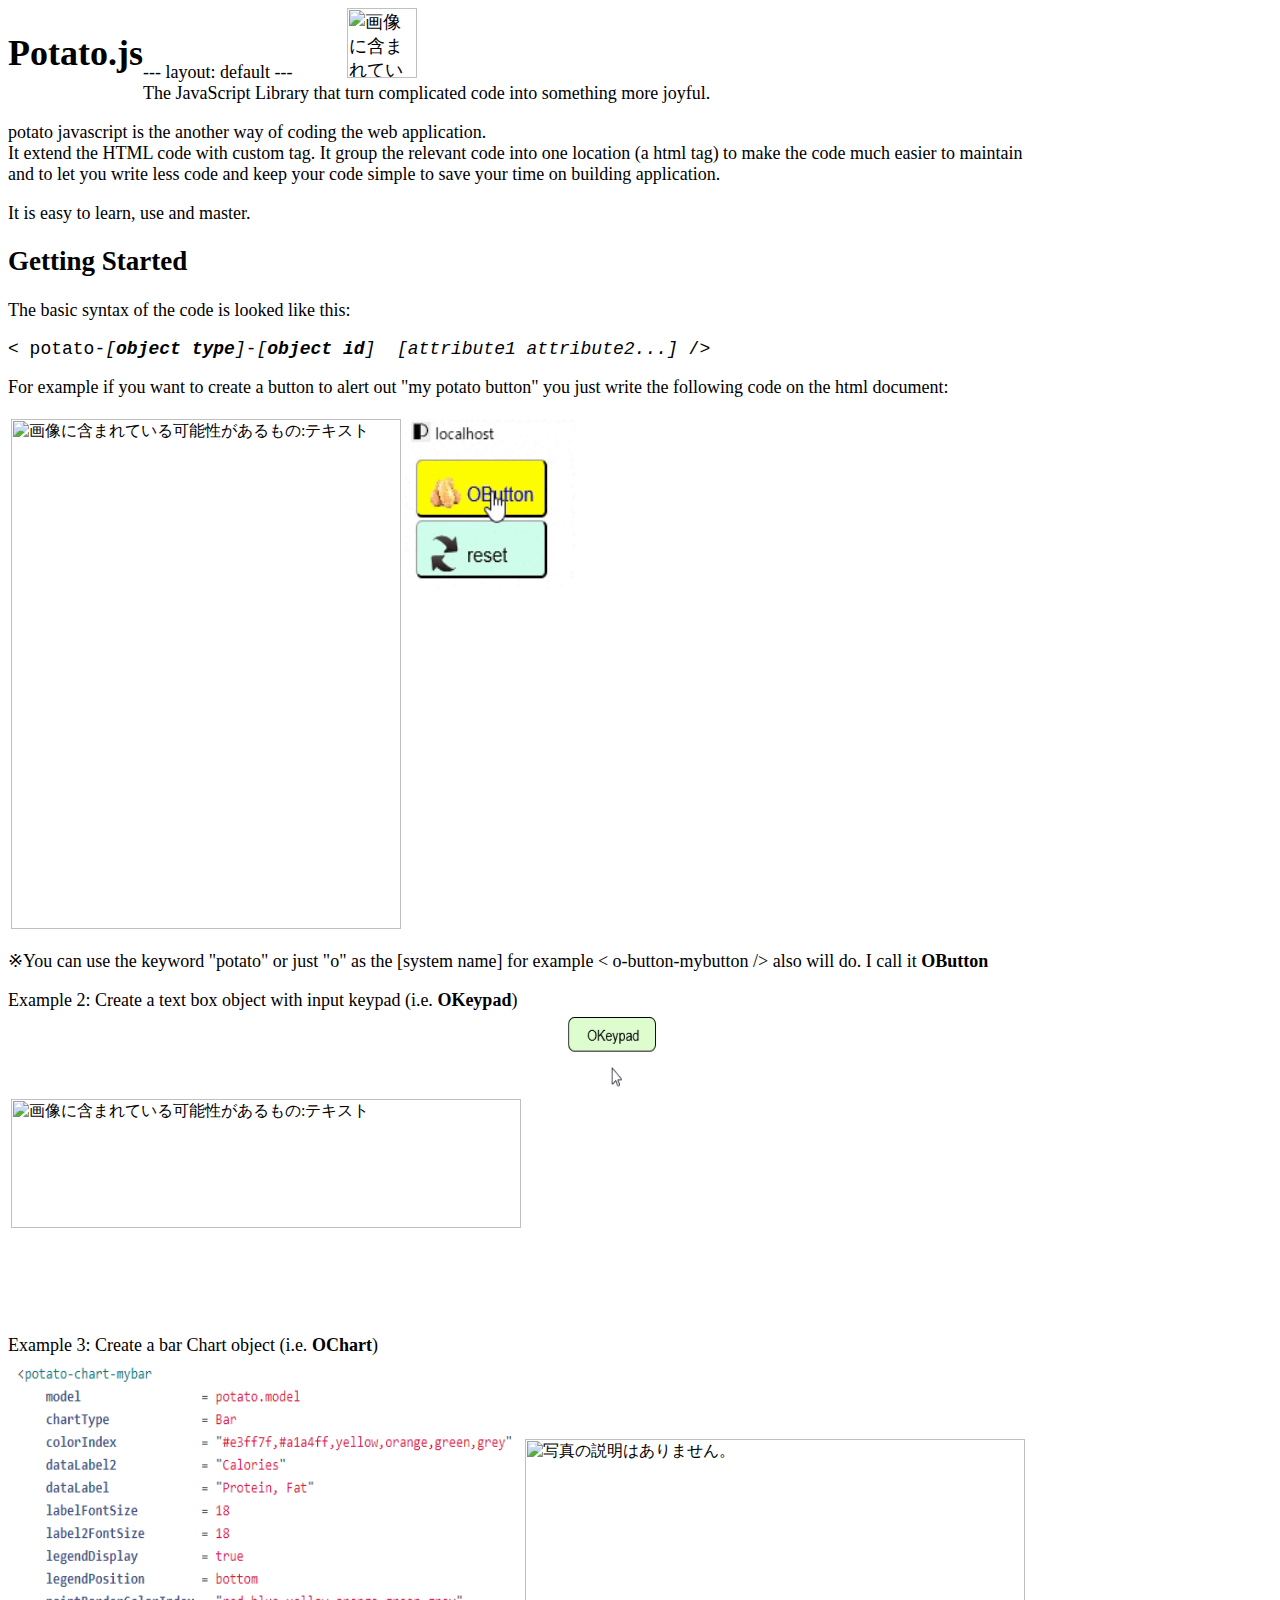
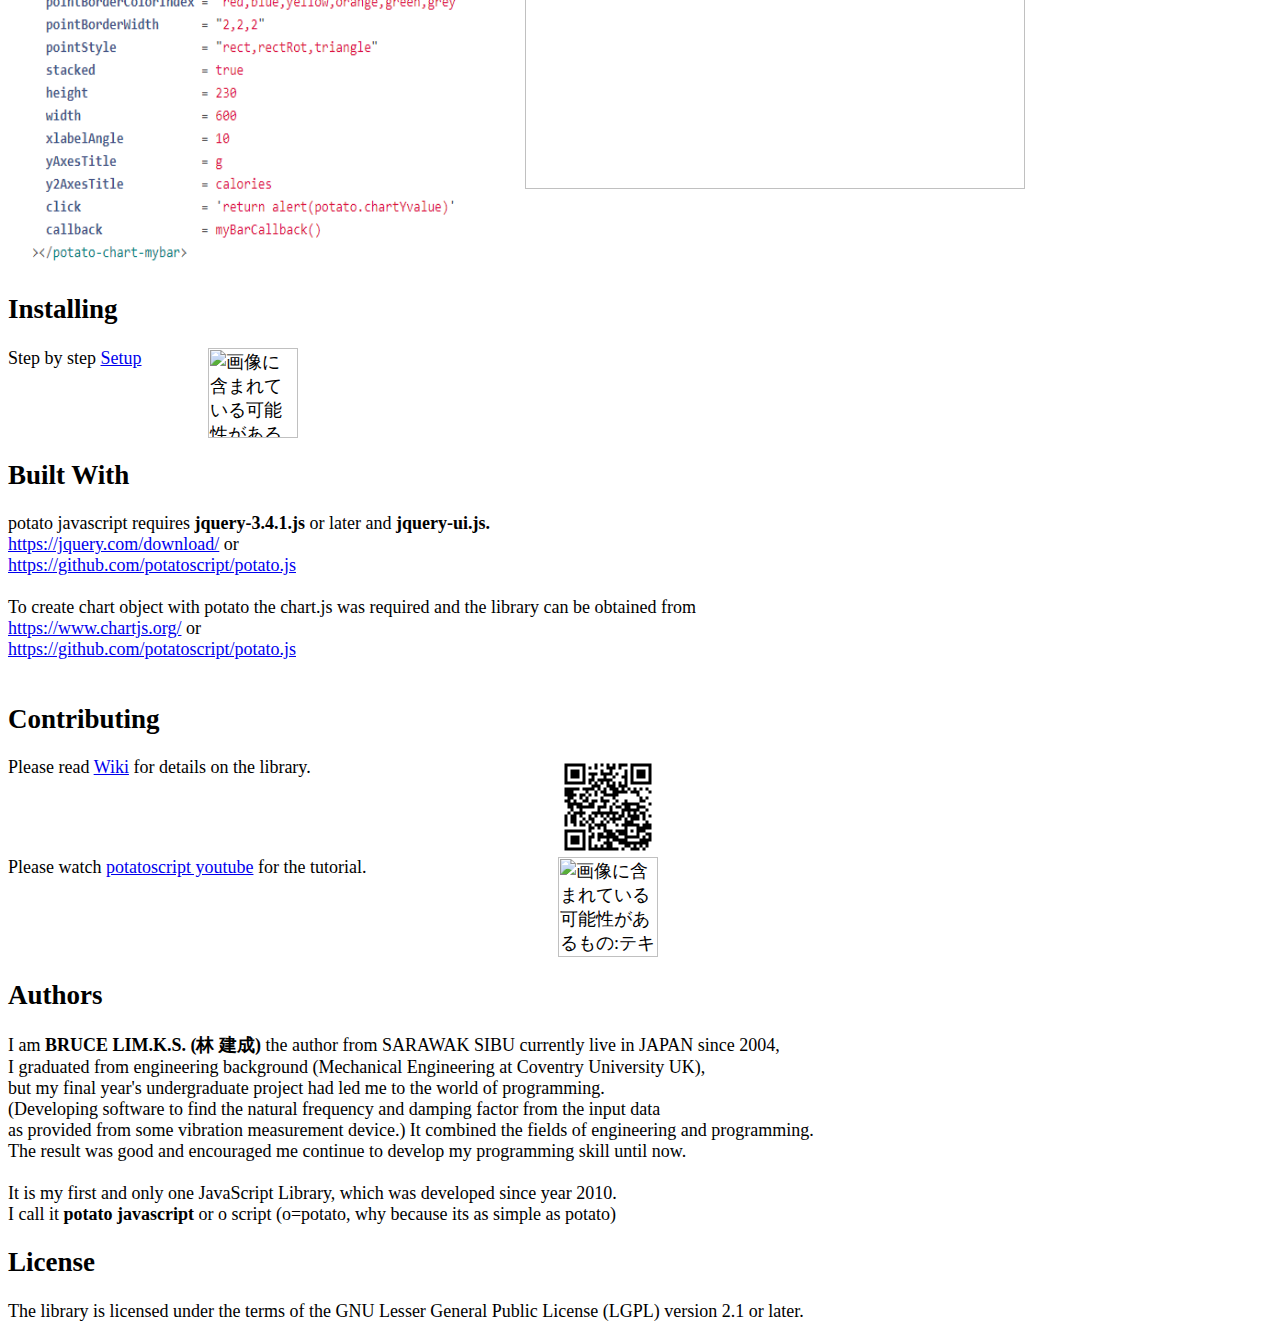
==== docs/index.html @ 8421adec "Update index.html" ====
---
layout: default
---
<body style="font-size:18px;font-family:Tempus Sans ITC">
<h1 style="float:left"> Potato.js</h1>
<img class="spotlight" aria-busy="true" style="margin-left:50px;width: 70px; height: 70px;" alt="画像に含まれている可能性があるもの:テキスト" 
     src="potatoscript-potato.js.png"><br>

The JavaScript Library that turn complicated code into something more joyful.<br>
<P>potato javascript is the another way of coding the web application.<br> 
It extend the HTML code with custom tag.
It group the relevant code into one location (a html tag) to make the code much easier to maintain<br> 
and to let you write less code and keep your code simple to save your time on building application.</P>
<P>It is easy to learn, use and master.<br>

<h2> Getting Started</h2>

</P>
<P>The basic syntax of the code is looked like this:</P>
<PRE><CODE style="font-size:18px">< potato-<I>[<b>object type</b>]</I>-<I>[<b>object id</b>]</I>  <I>[attribute1 attribute2...]</I> /></CODE></PRE>
<P>
For example if you want to create a button to alert out "my potato button" you just write the following code on the html document:
</P>
<table>
<tr>
<td><img class="spotlight" aria-busy="true" style="width: 390px; height: 510px;" alt="画像に含まれている可能性があるもの:テキスト" src="OButton.png">
</td>
<td style="vertical-align:top">
<img class="spotlight" aria-busy="false" style="width: 170px; height: 170px;" alt="画像に含まれている可能性があるもの:テキスト" src="OButton.gif">
</td>
</tr>
</table>
<p>※You can use the keyword "potato" or just "o" as the [system name] for example < o-button-mybutton /> also will do.
I call it <b>OButton</b></p>

<p>Example 2: Create a text box object with input keypad (i.e. <b>OKeypad</b>)
<table>
<tr>
<td><img class="spotlight" aria-busy="true" style="width: 510px; height: 129px;" alt="画像に含まれている可能性があるもの:テキスト" src="https://scontent-nrt1-1.xx.fbcdn.net/v/t1.0-9/71716437_124587948941516_4927621055352143872_n.jpg?_nc_cat=100&amp;_nc_oc=AQndzHs7GmhQSZsug_7OMooS9MHYfohtNcmT8ea7wkHeJQjHEt38tOkgXd_G7xdhAEg&amp;_nc_ht=scontent-nrt1-1.xx&amp;oh=cd558a350efe9bd5b6d76e8a2a2dc9ec&amp;oe=5E39201C">
</td>
<td style="vertical-align:top">
<img class="spotlight" aria-busy="false" style="width: 350px; height: 300px;" alt="画像に含まれている可能性があるもの:テキスト" src="OKeypad.gif">
</td>
</tr>
</table>

<p>Example 3: Create a bar Chart object (i.e. <b>OChart</b>)
<table>
<tr>
<td><img class="spotlight" aria-busy="true" style="width: 510px; height: 510px;" alt="画像に含まれている可能性があるもの:テキスト" 
	 src="potato-chart-mybar.png">
</td>
<td><img class="spotlight" aria-busy="false" style="width: 500px; height: 350px;" alt="写真の説明はありません。" src="barChart.png">
</td>
</tr>
</table>

<h2> Installing</h2>

  <div style="float:left;width:150px">
	Step by step <a target="_blank" href="https://github.com/potatoscript/potato.js/wiki/2.-Setup">Setup</a>
  </div>
  <img class="spotlight" aria-busy="true" style="margin-left:50px;width: 90px; height: 90px;" alt="画像に含まれている可能性があるもの:テキスト" 
	 src="potatoscript-potato.js-setup-youtube.png"><br>	 

<h2> Built With</h2>
<p style="width:900px">
potato javascript requires <b>jquery-3.4.1.js</b> or later and <b>jquery-ui.js.</b><br>
<a target="_blank" href="https://jquery.com/download/">https://jquery.com/download/</a> or <br> 
<a target="_blank" href="https://github.com/potatoscript/potato.js">https://github.com/potatoscript/potato.js</a>
<br><br>
To create chart object with potato the chart.js was required and the library can be obtained from <br>
<a target="_blank" href="https://www.chartjs.org/">https://www.chartjs.org/</a> or<br> 
<a target="_blank" href="https://github.com/potatoscript/potato.js">https://github.com/potatoscript/potato.js</a>
<br><br>
</p>

<h2> Contributing</h2>

  <div style="float:left;width:500px">
	Please read <a target="_blank" href="https://github.com/potatoscript/potato.js/wiki">Wiki</a> for details on the library.
  </div>		
  <img class="spotlight" aria-busy="true" style="margin-left:50px;width: 100px; height: 100px;" alt="画像に含まれている可能性があるもの:テキスト" 
       src="potatoscript-potato.js-wiki.png"><br>
  <div style="float:left;width:500px">
	Please watch <a target="_blank" href="https://www.youtube.com/channel/UCSvc1mfBihTH_qfkAs7Iy4g">potatoscript youtube</a> for the tutorial.
  </div>
  <img class="spotlight" aria-busy="true" style="margin-left:50px;width: 100px; height: 100px;" alt="画像に含まれている可能性があるもの:テキスト" 
	 src="potatoscript-youtube.png"><br>	  

<h2> Authors</h2>
<p style="width:900px">
I am <b>BRUCE LIM.K.S. (林 建成)</b> the author from SARAWAK SIBU currently live in JAPAN since 2004, <br>
I graduated from engineering background (Mechanical Engineering at Coventry University UK),<br> 
but my final year's undergraduate project had led me to the world of programming.<br>
(Developing software to find the natural frequency and damping factor from the input data<br> 
as provided from some vibration measurement device.) It combined the fields of engineering and programming.<br>
The result was good and encouraged me continue to develop my programming skill until now.<br><br>
	
It is my first and only one JavaScript Library, which was developed since year 2010. <br>
I call it <b>potato javascript</b> or o script (o=potato, why because its as simple as potato)
</p>

<h2> License</h2>

The library is licensed under the terms of the GNU Lesser General Public License (LGPL) version 2.1 or later.

</body>
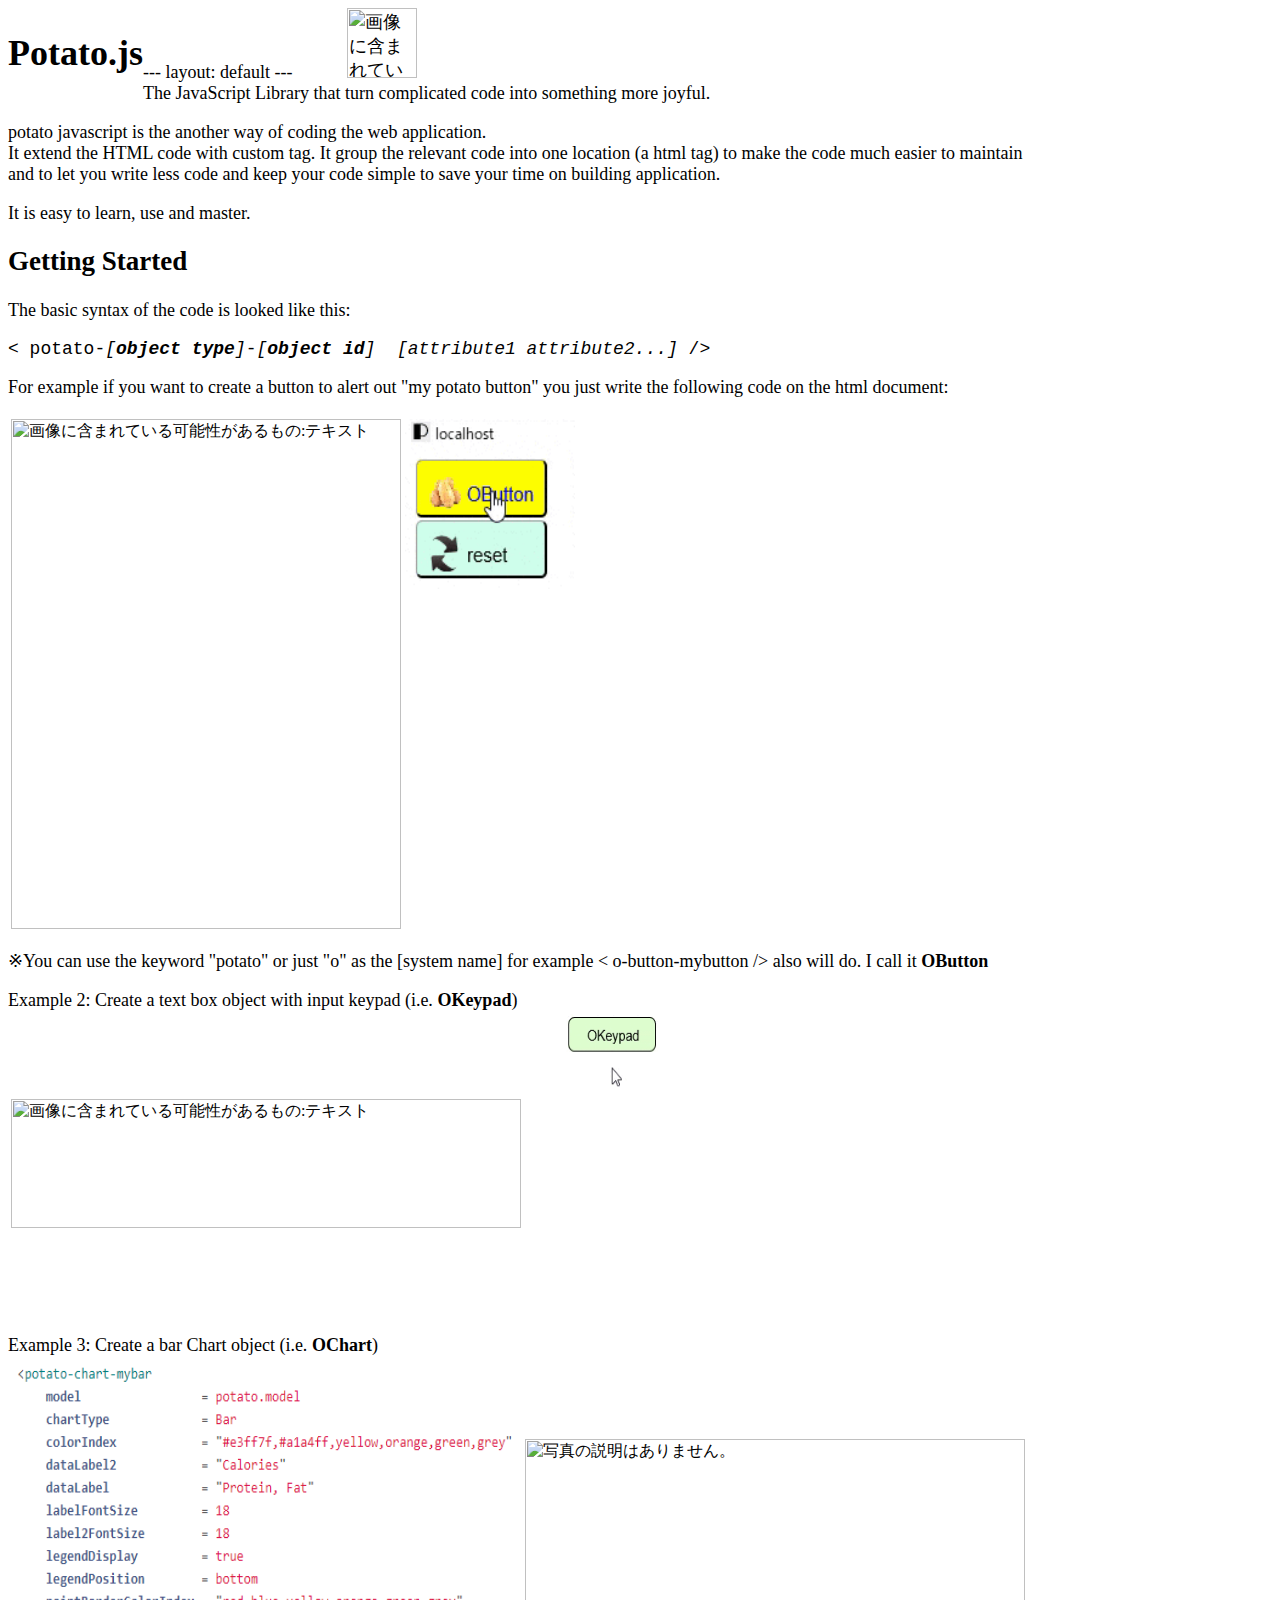
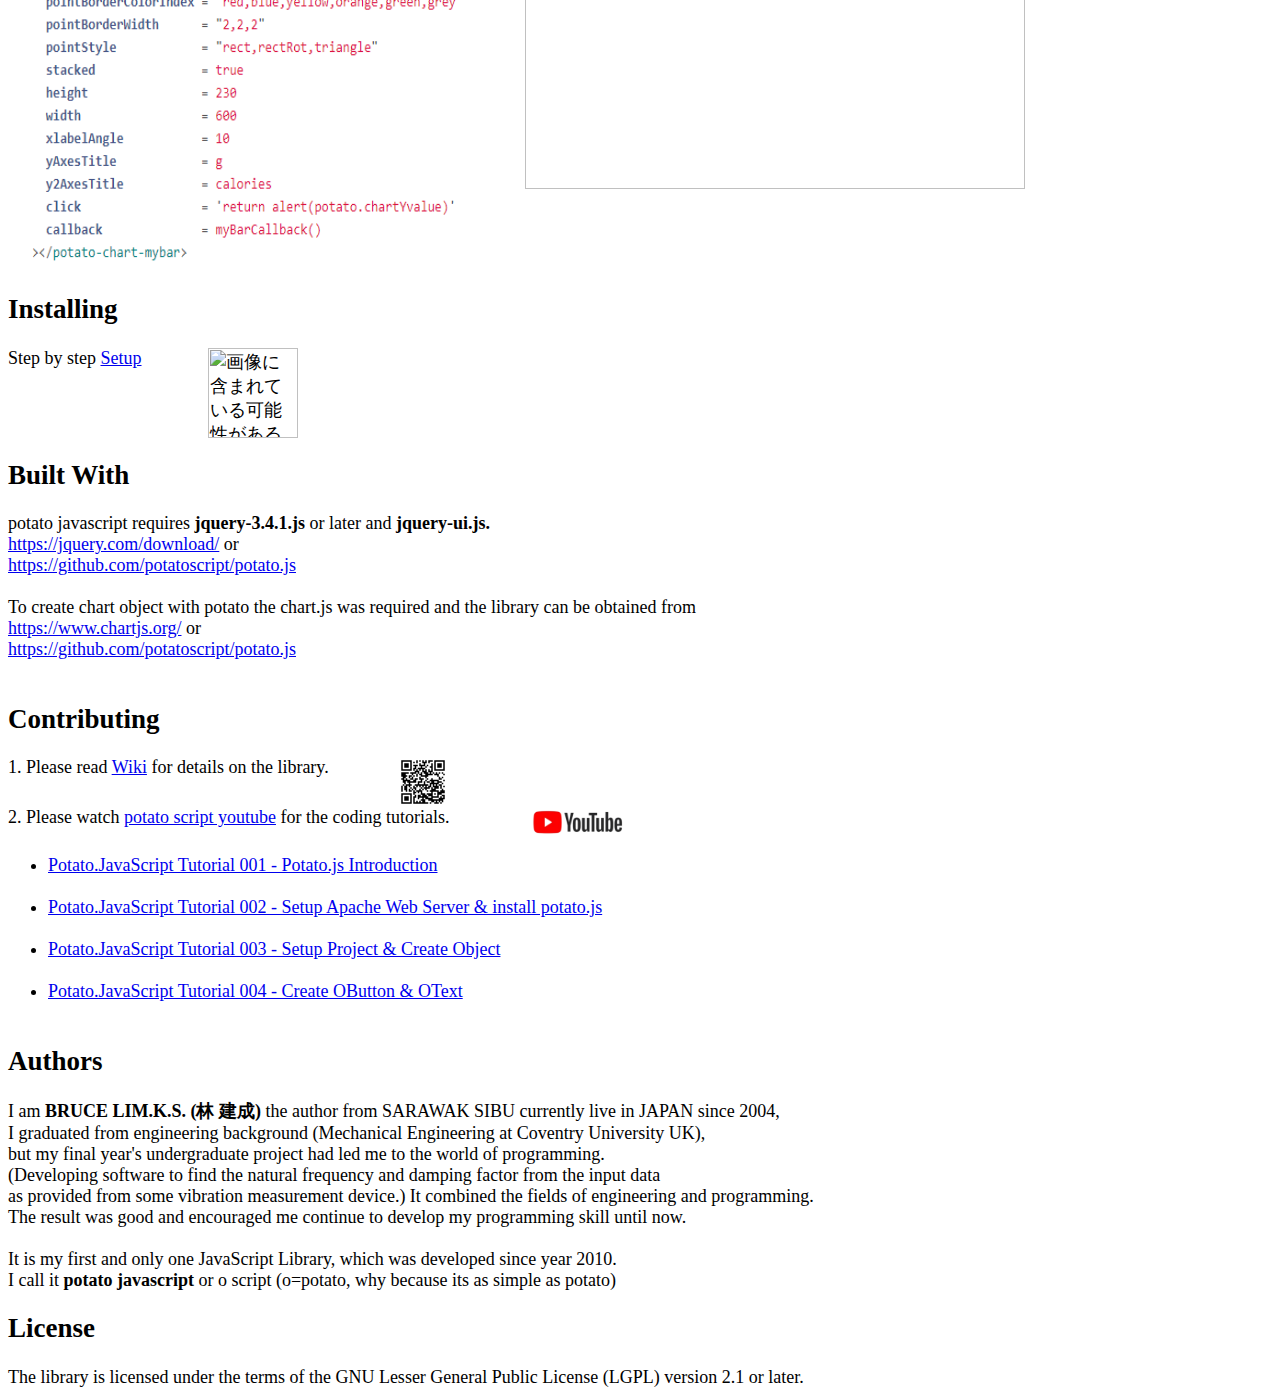
==== commit 2d6036dc: "Update index.html" ====
--- a/docs/index.html
+++ b/docs/index.html
@@ -77,16 +77,23 @@
 
 <h2> Contributing</h2>
 
-  <div style="float:left;width:500px">
-	Please read <a target="_blank" href="https://github.com/potatoscript/potato.js/wiki">Wiki</a> for details on the library.
+  <div style="float:left;width:390px">
+	1. Please read <a target="_blank" href="https://github.com/potatoscript/potato.js/wiki">Wiki</a> for details on the library.
   </div>		
-  <img class="spotlight" aria-busy="true" style="margin-left:50px;width: 100px; height: 100px;" alt="画像に含まれている可能性があるもの:テキスト" 
+  <img class="spotlight" aria-busy="true" style="width: 50px; height: 50px;" alt="画像に含まれている可能性があるもの:テキスト" 
        src="potatoscript-potato.js-wiki.png"><br>
-  <div style="float:left;width:500px">
-	Please watch <a target="_blank" href="https://www.youtube.com/channel/UCSvc1mfBihTH_qfkAs7Iy4g">potatoscript youtube</a> for the tutorial.
+  <div style="float:left;width:520px">
+	2. Please watch <a target="_blank" href="https://www.youtube.com/channel/UCSvc1mfBihTH_qfkAs7Iy4g">potato script youtube</a> for the coding tutorials.
   </div>
-  <img class="spotlight" aria-busy="true" style="margin-left:50px;width: 100px; height: 100px;" alt="画像に含まれている可能性があるもの:テキスト" 
-	 src="potatoscript-youtube.png"><br>	  
+  <img class="spotlight" aria-busy="true" style="width: 100px; height: 30px;" alt="画像に含まれている可能性があるもの:テキスト" 
+	 src="youtube.png"><br>	
+
+  <ul>
+	<li><a target="_blank" href="https://youtu.be/XrzNLFtjt8M">Potato.JavaScript Tutorial 001 - Potato.js Introduction</a></li><br>
+	<li><a target="_blank" href="https://youtu.be/Eyj2oz_Uqms">Potato.JavaScript Tutorial 002 - Setup Apache Web Server & install potato.js</a></li><br>
+	<li><a target="_blank" href="https://youtu.be/xW5u8SLkLV8">Potato.JavaScript Tutorial 003 - Setup Project & Create Object</a></li><br>  
+	<li><a target="_blank" href="https://youtu.be/eKOGr8kPAes">Potato.JavaScript Tutorial 004 - Create OButton & OText</a></li><br> 	  
+  </ul>	  
 
 <h2> Authors</h2>
 <p style="width:900px">
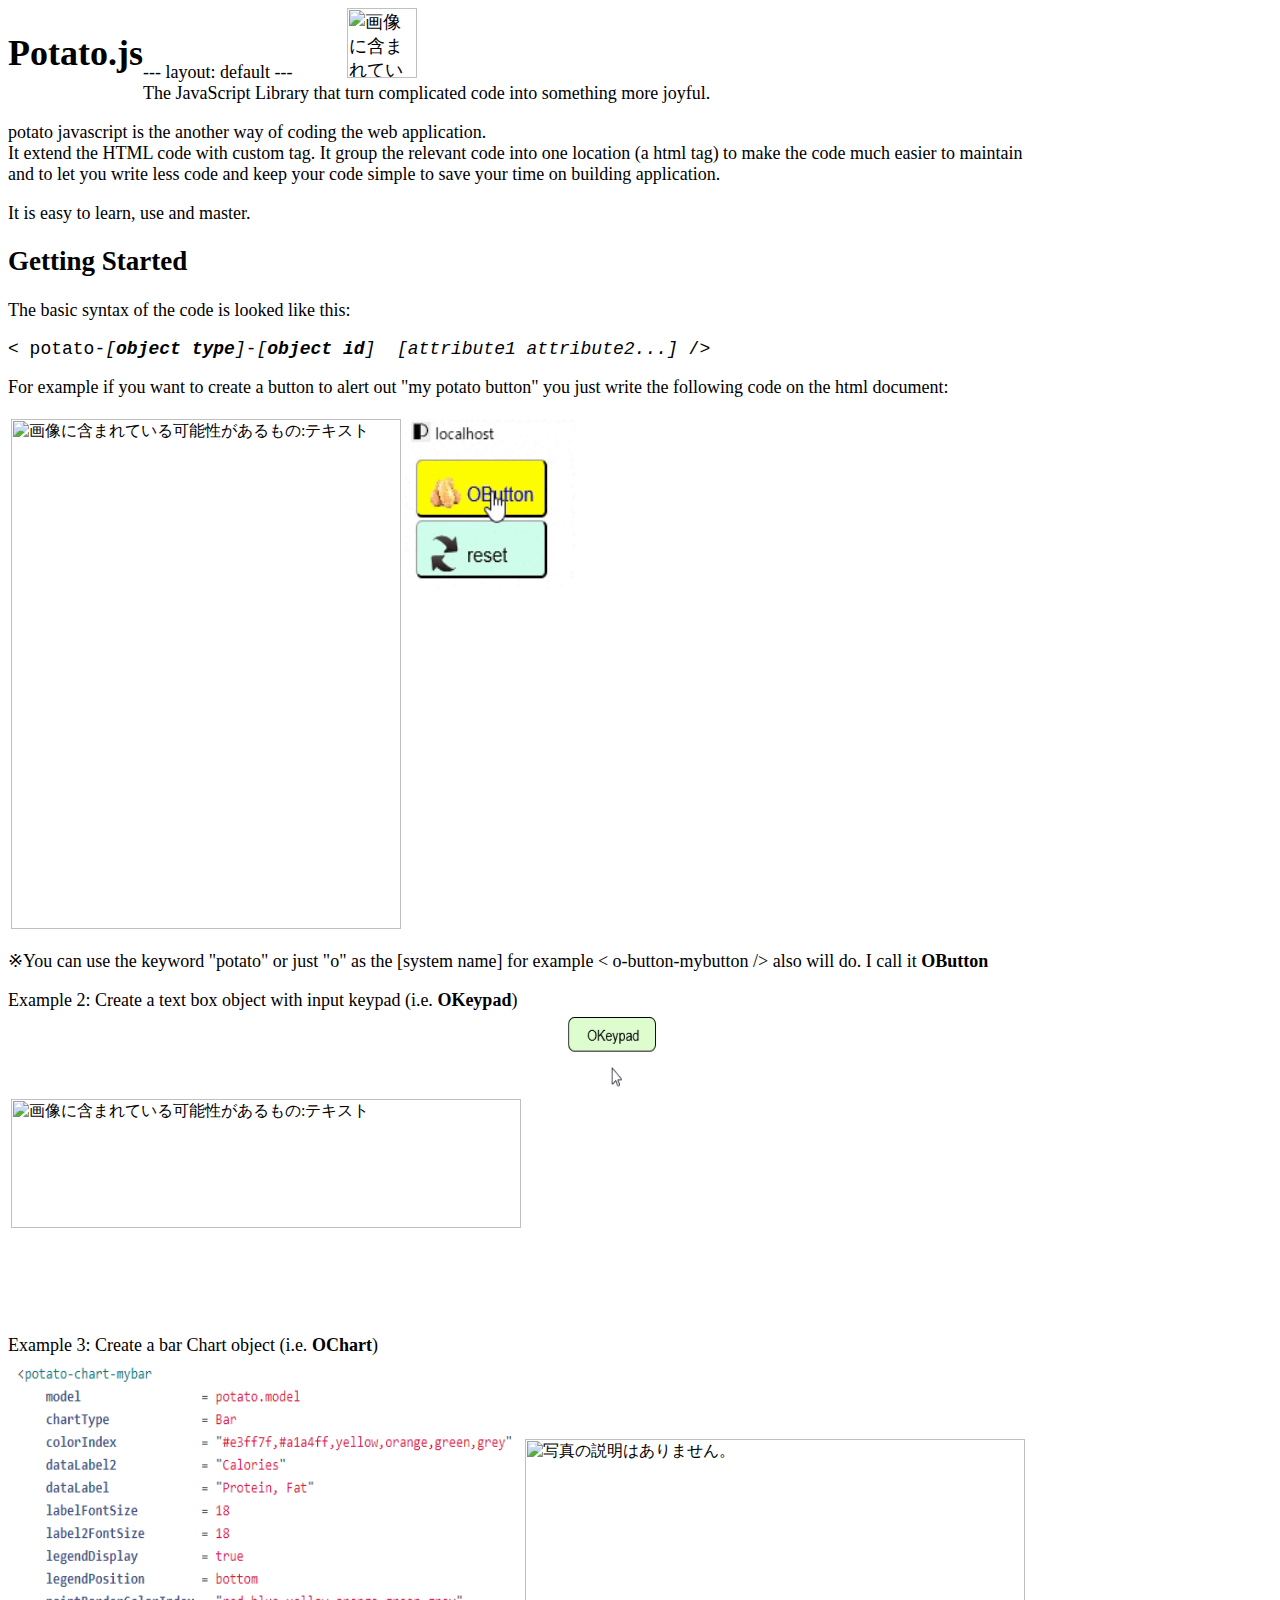
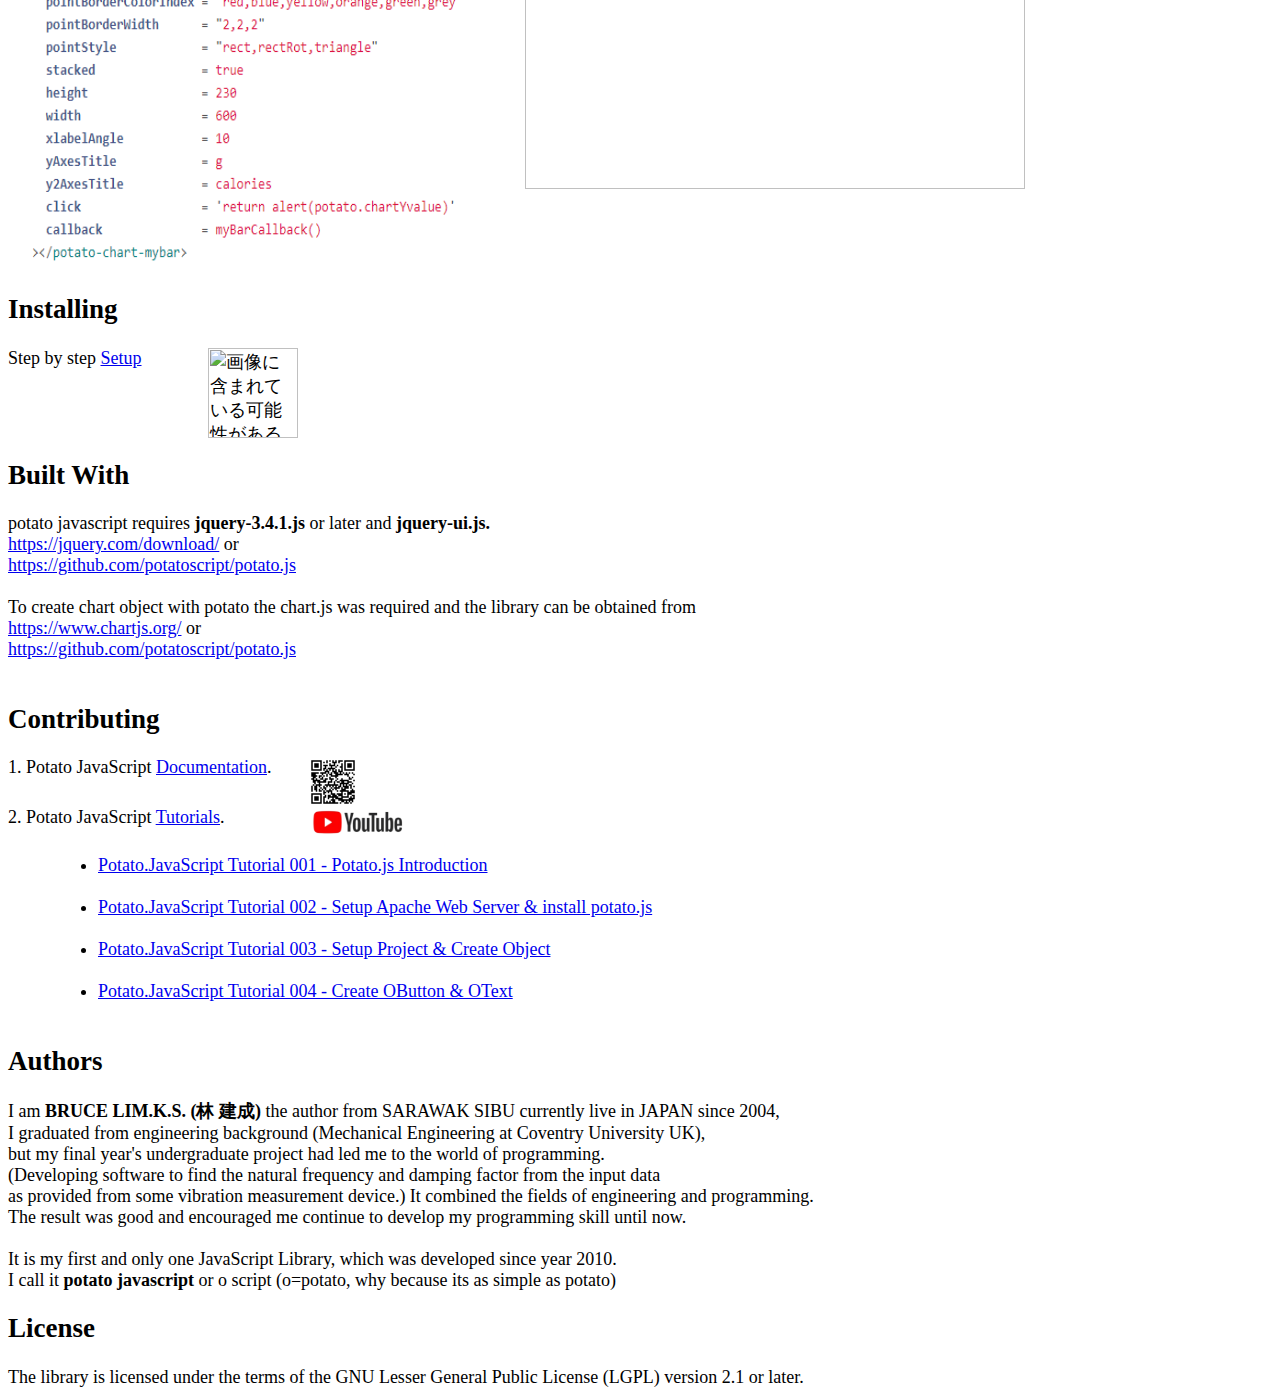
==== commit c33269ee: "Update index.html" ====
--- a/docs/index.html
+++ b/docs/index.html
@@ -77,18 +77,18 @@
 
 <h2> Contributing</h2>
 
-  <div style="float:left;width:390px">
-	1. Please read <a target="_blank" href="https://github.com/potatoscript/potato.js/wiki">Wiki</a> for details on the library.
+  <div style="float:left;width:300px">
+	1. Potato JavaScript <a target="_blank" href="https://github.com/potatoscript/potato.js/wiki">Documentation</a>.
   </div>		
   <img class="spotlight" aria-busy="true" style="width: 50px; height: 50px;" alt="画像に含まれている可能性があるもの:テキスト" 
        src="potatoscript-potato.js-wiki.png"><br>
-  <div style="float:left;width:520px">
-	2. Please watch <a target="_blank" href="https://www.youtube.com/channel/UCSvc1mfBihTH_qfkAs7Iy4g">potato script youtube</a> for the coding tutorials.
+  <div style="float:left;width:300px">
+	2. Potato JavaScript <a target="_blank" href="https://www.youtube.com/channel/UCSvc1mfBihTH_qfkAs7Iy4g">Tutorials</a>.
   </div>
   <img class="spotlight" aria-busy="true" style="width: 100px; height: 30px;" alt="画像に含まれている可能性があるもの:テキスト" 
 	 src="youtube.png"><br>	
 
-  <ul>
+  <ul style="margin-left:50px">
 	<li><a target="_blank" href="https://youtu.be/XrzNLFtjt8M">Potato.JavaScript Tutorial 001 - Potato.js Introduction</a></li><br>
 	<li><a target="_blank" href="https://youtu.be/Eyj2oz_Uqms">Potato.JavaScript Tutorial 002 - Setup Apache Web Server & install potato.js</a></li><br>
 	<li><a target="_blank" href="https://youtu.be/xW5u8SLkLV8">Potato.JavaScript Tutorial 003 - Setup Project & Create Object</a></li><br>  
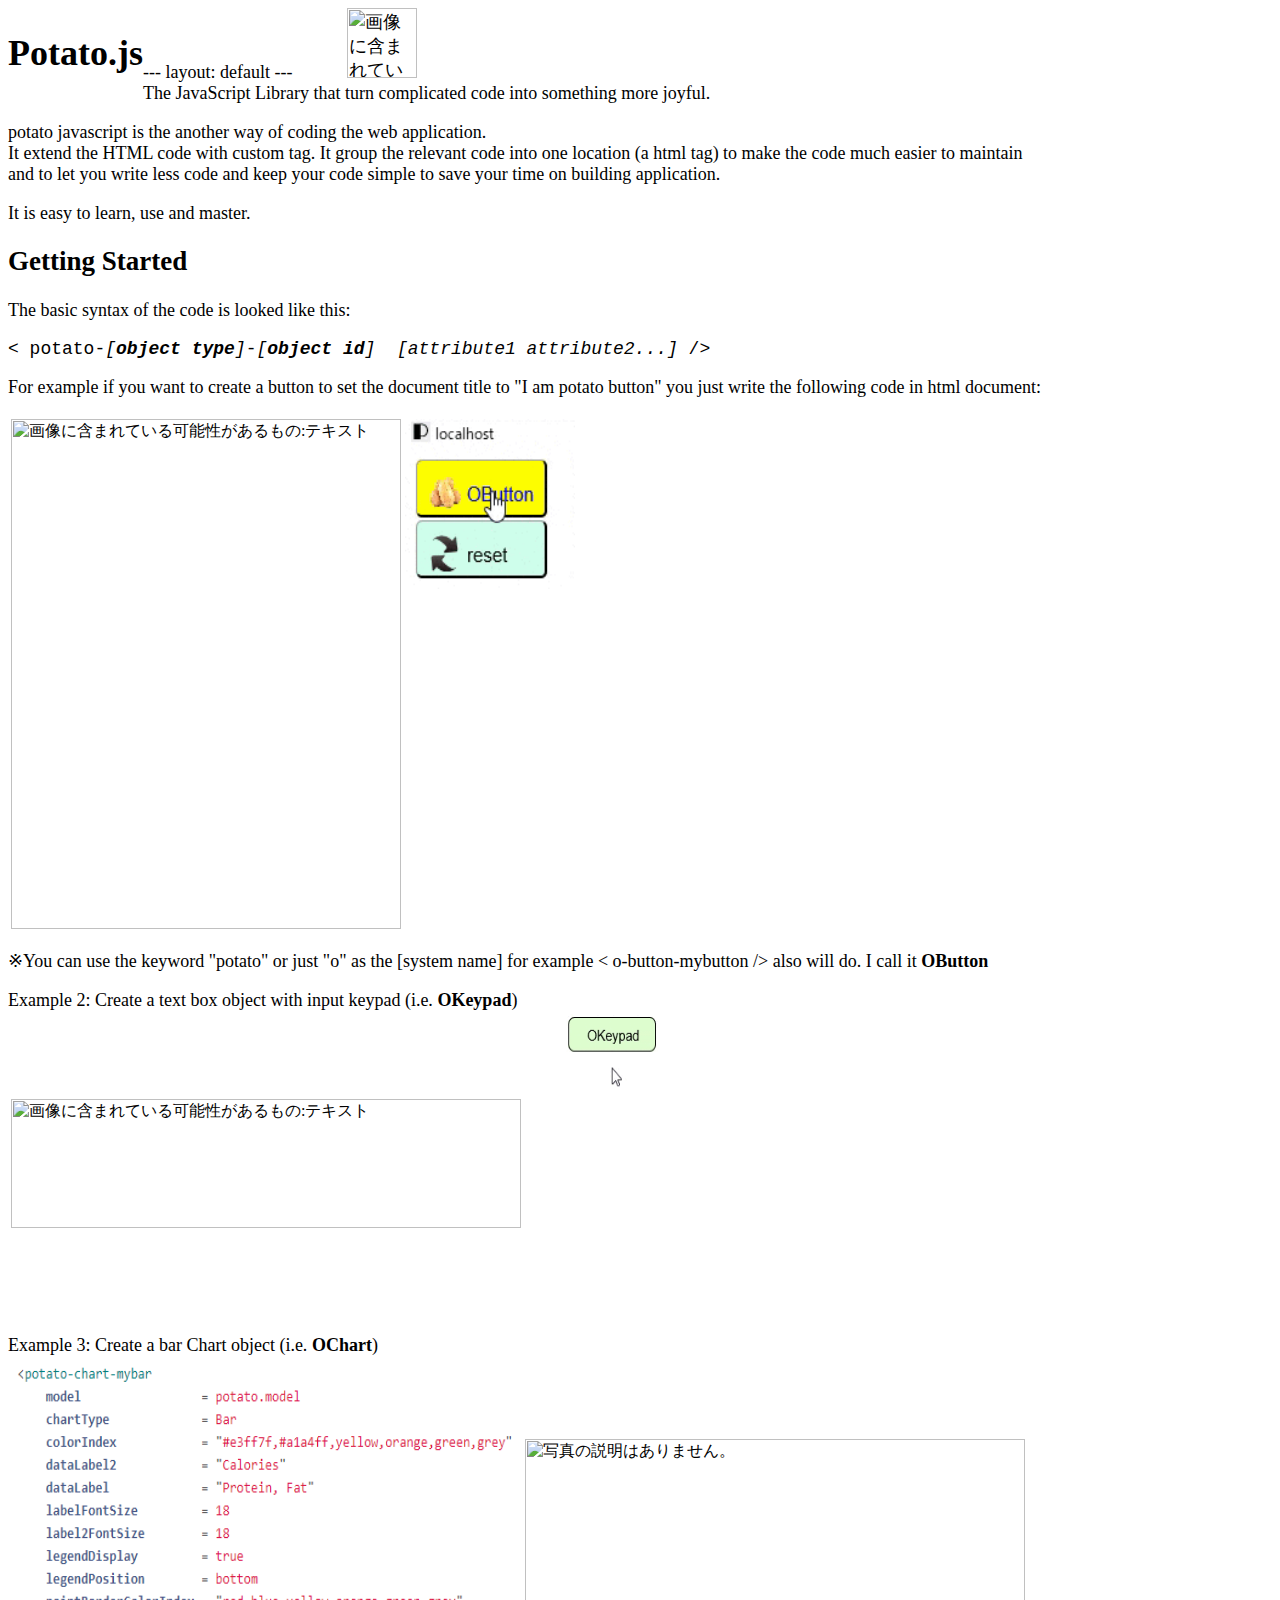
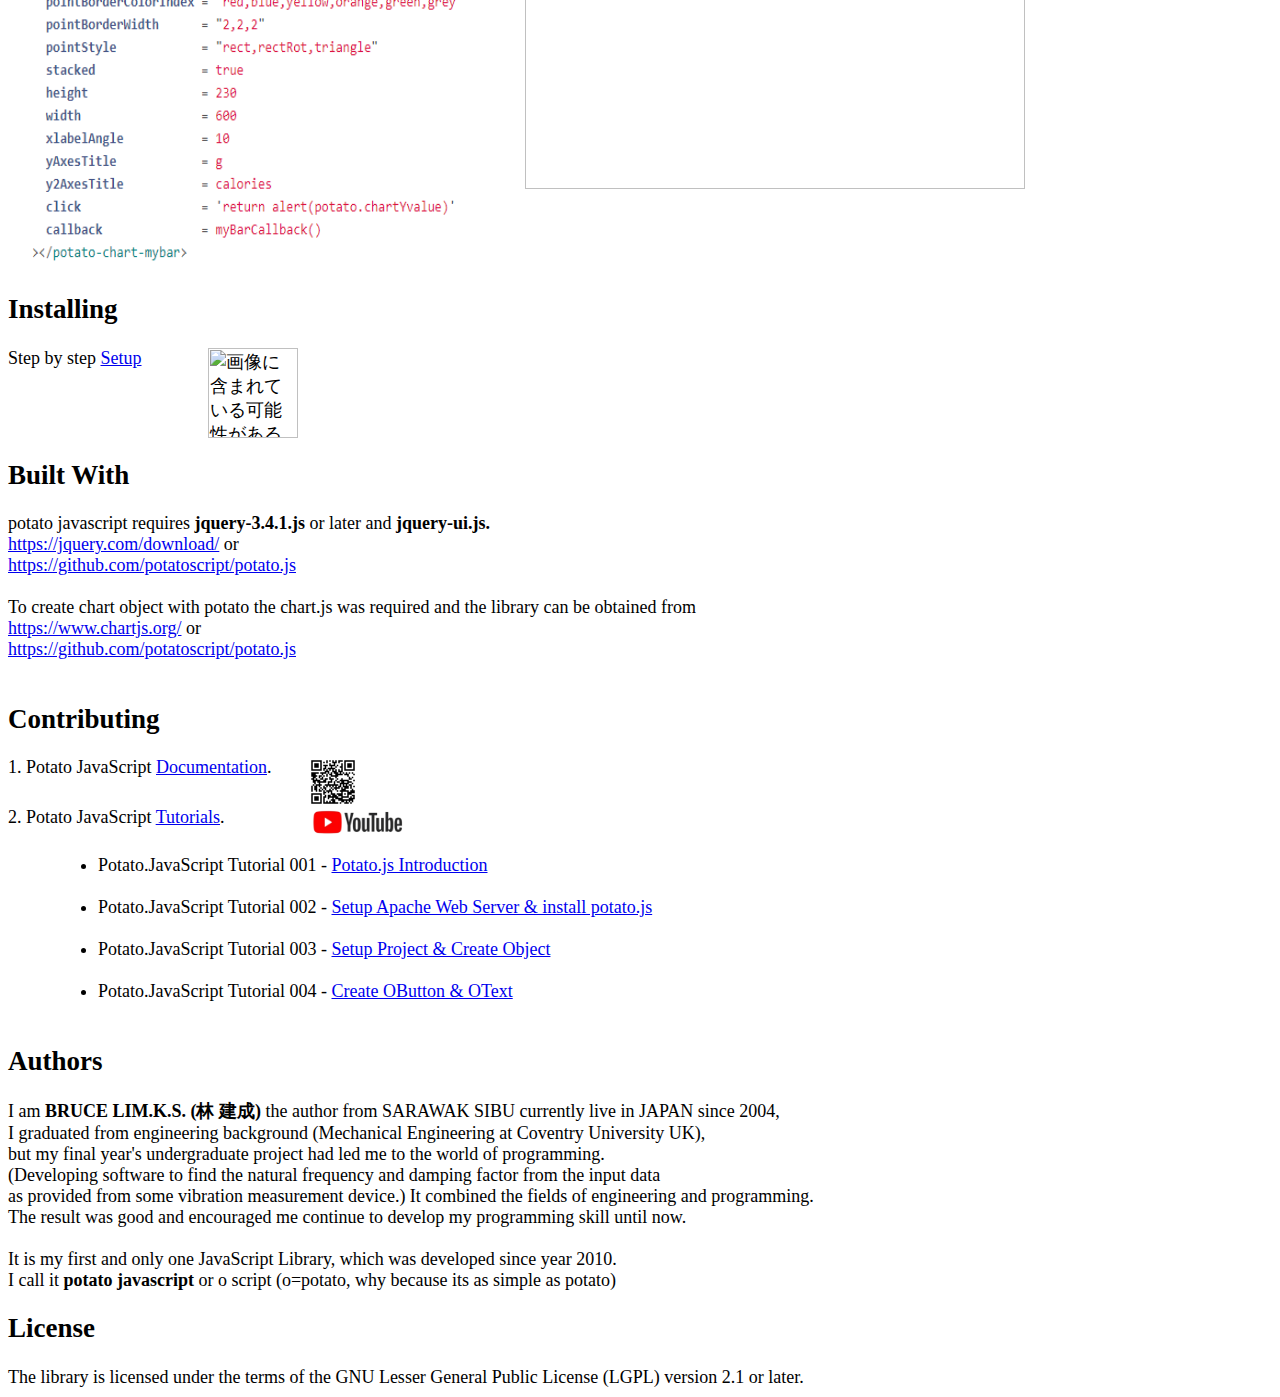
==== commit ffafa31e: "Update index.html" ====
--- a/docs/index.html
+++ b/docs/index.html
@@ -19,7 +19,7 @@
 <P>The basic syntax of the code is looked like this:</P>
 <PRE><CODE style="font-size:18px">< potato-<I>[<b>object type</b>]</I>-<I>[<b>object id</b>]</I>  <I>[attribute1 attribute2...]</I> /></CODE></PRE>
 <P>
-For example if you want to create a button to alert out "my potato button" you just write the following code on the html document:
+For example if you want to create a button to set the document title to "I am potato button" you just write the following code in html document:
 </P>
 <table>
 <tr>
@@ -78,7 +78,7 @@
 <h2> Contributing</h2>
 
   <div style="float:left;width:300px">
-	1. Potato JavaScript <a target="_blank" href="https://github.com/potatoscript/potato.js/wiki">Documentation</a>.
+	1. Potato JavaScript <a target="_blank" href="https://github.com/potatoscript/potato.js/wiki/4.-Documentation">Documentation</a>.
   </div>		
   <img class="spotlight" aria-busy="true" style="width: 50px; height: 50px;" alt="画像に含まれている可能性があるもの:テキスト" 
        src="potatoscript-potato.js-wiki.png"><br>
@@ -89,10 +89,10 @@
 	 src="youtube.png"><br>	
 
   <ul style="margin-left:50px">
-	<li><a target="_blank" href="https://youtu.be/XrzNLFtjt8M">Potato.JavaScript Tutorial 001 - Potato.js Introduction</a></li><br>
-	<li><a target="_blank" href="https://youtu.be/Eyj2oz_Uqms">Potato.JavaScript Tutorial 002 - Setup Apache Web Server & install potato.js</a></li><br>
-	<li><a target="_blank" href="https://youtu.be/xW5u8SLkLV8">Potato.JavaScript Tutorial 003 - Setup Project & Create Object</a></li><br>  
-	<li><a target="_blank" href="https://youtu.be/eKOGr8kPAes">Potato.JavaScript Tutorial 004 - Create OButton & OText</a></li><br> 	  
+	<li>Potato.JavaScript Tutorial 001 - <a target="_blank" href="https://youtu.be/XrzNLFtjt8M">Potato.js Introduction</a></li><br>
+	<li>Potato.JavaScript Tutorial 002 - <a target="_blank" href="https://youtu.be/Eyj2oz_Uqms">Setup Apache Web Server & install potato.js</a></li><br>
+	<li>Potato.JavaScript Tutorial 003 - <a target="_blank" href="https://youtu.be/xW5u8SLkLV8">Setup Project & Create Object</a></li><br>  
+	<li>Potato.JavaScript Tutorial 004 - <a target="_blank" href="https://youtu.be/eKOGr8kPAes">Create OButton & OText</a></li><br> 	  
   </ul>	  
 
 <h2> Authors</h2>
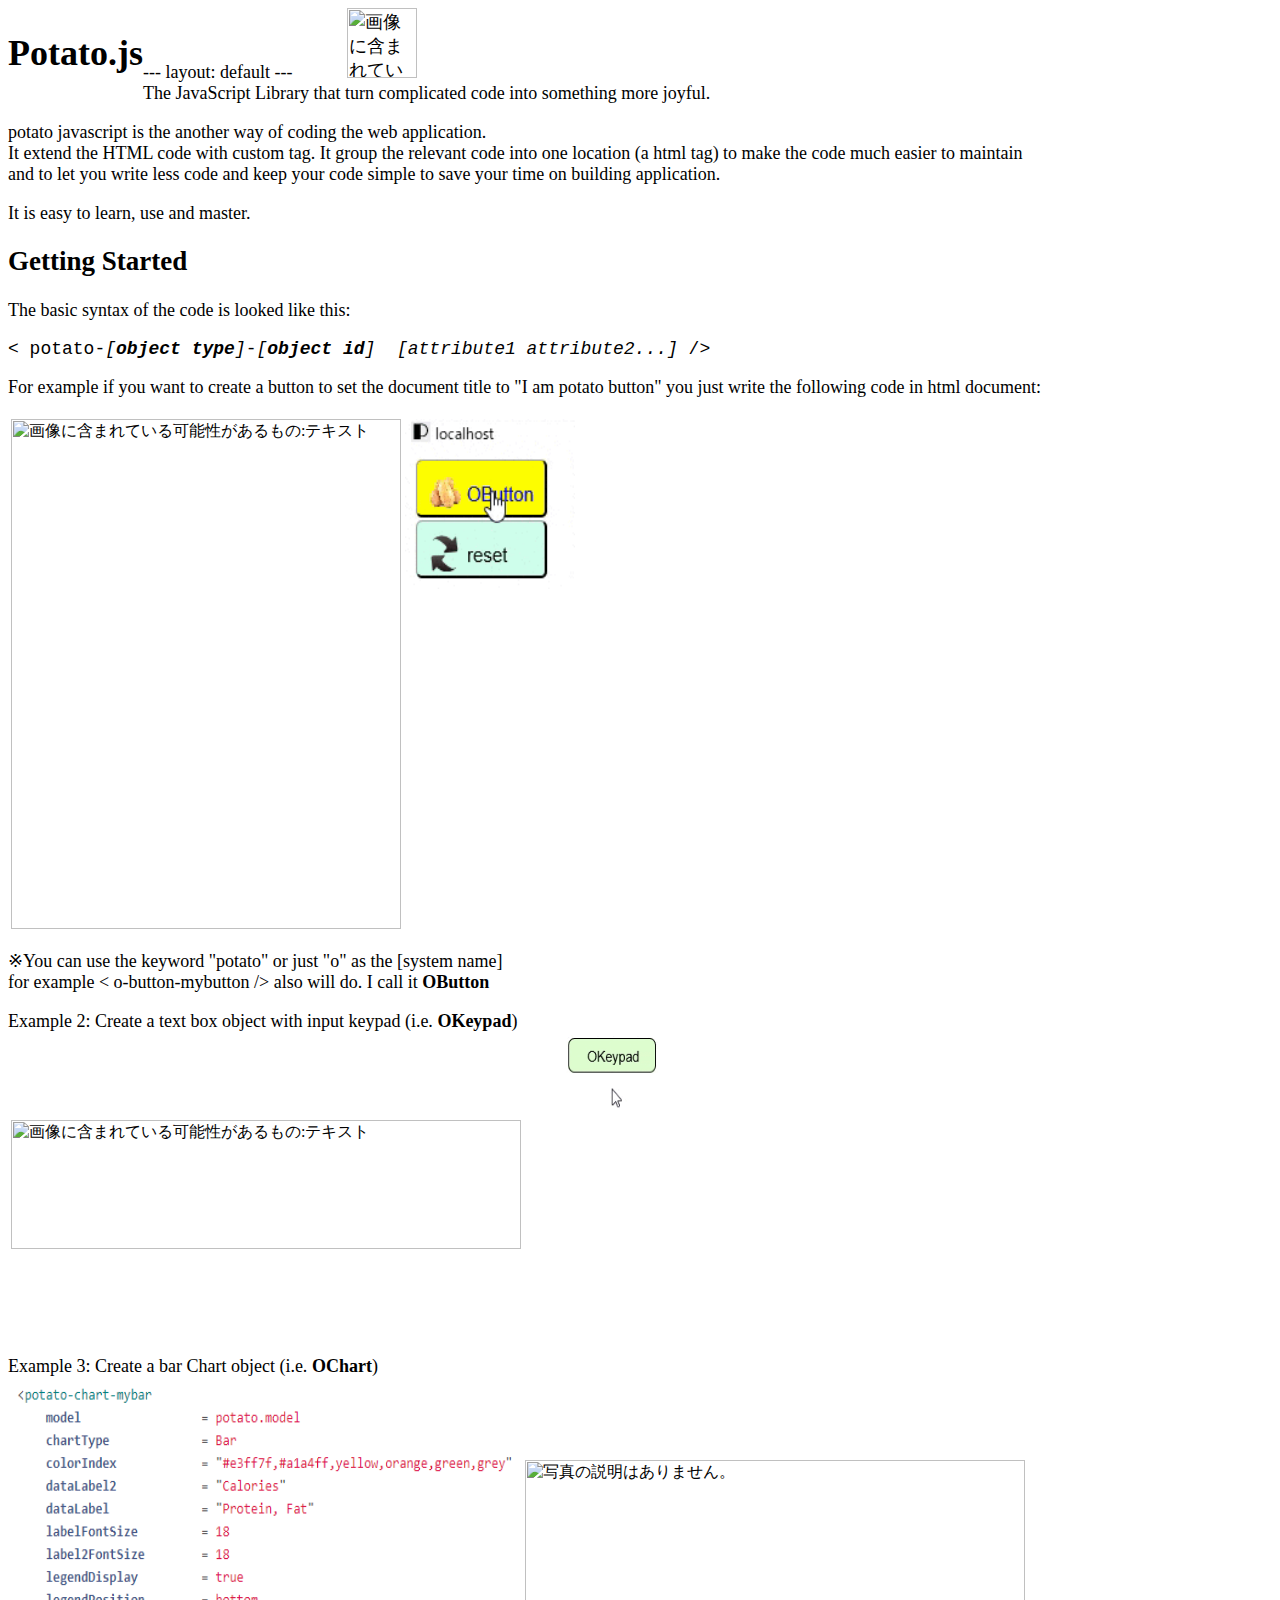
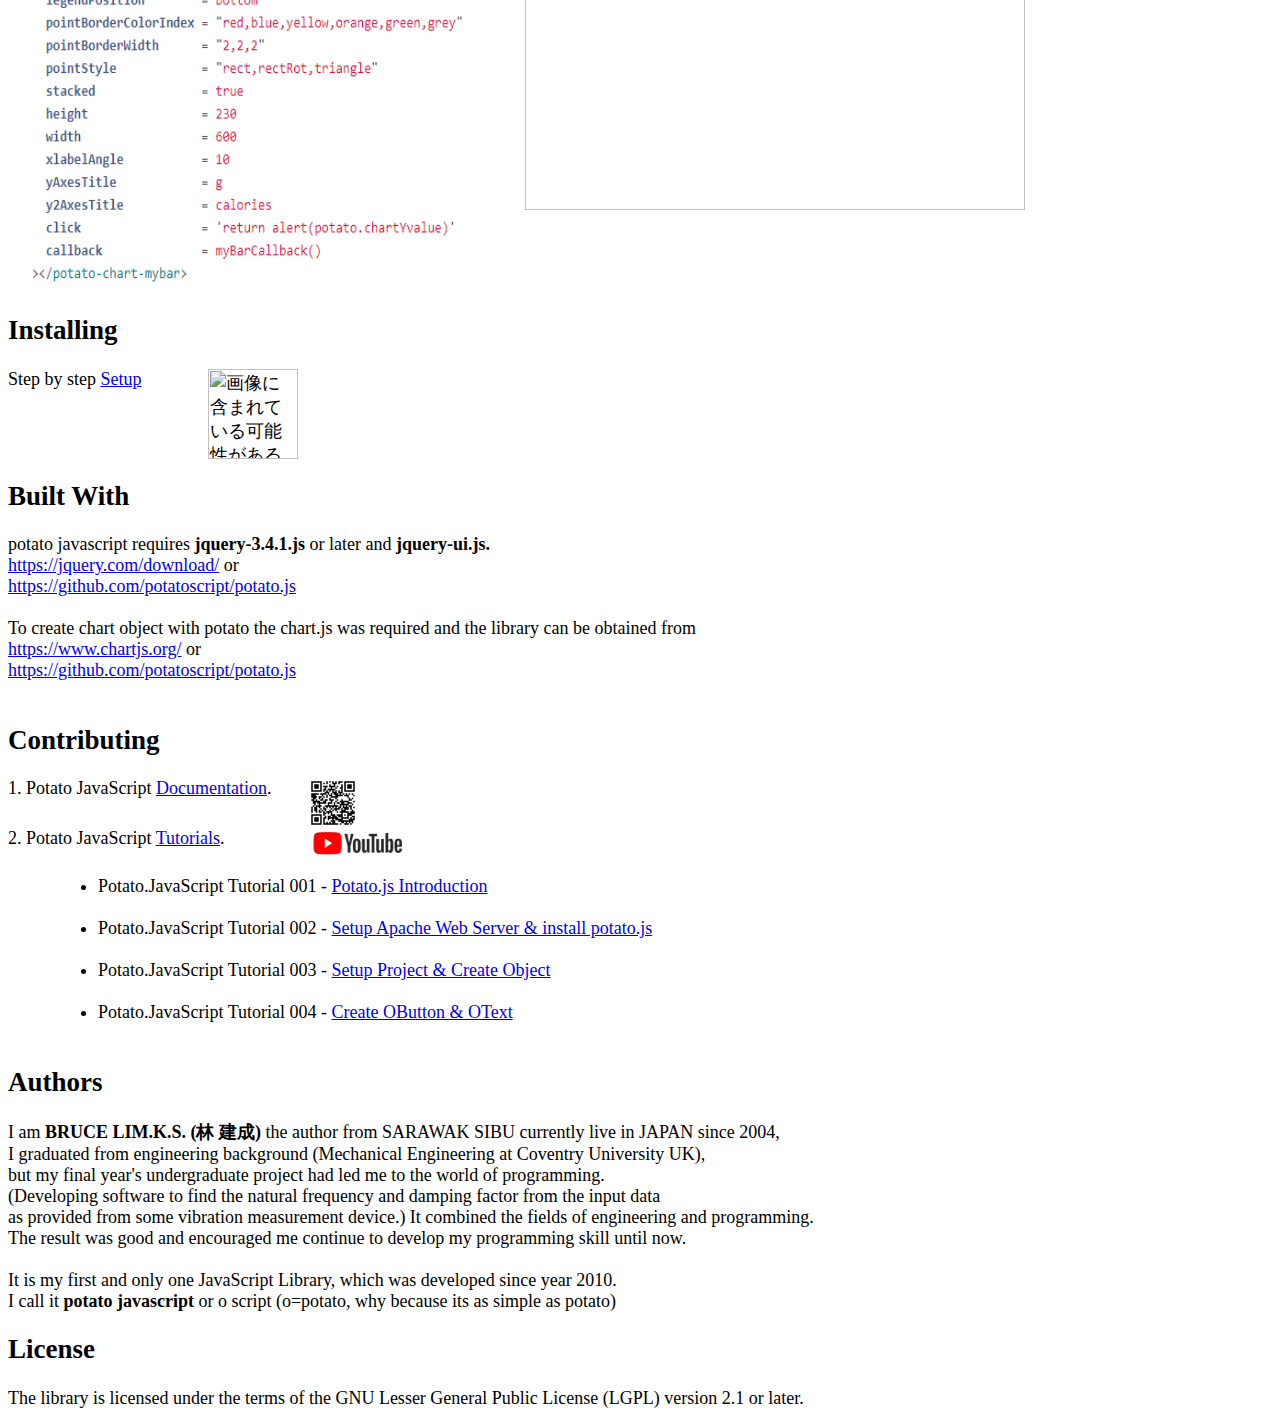
==== commit 2d112af3: "Update index.html" ====
--- a/docs/index.html
+++ b/docs/index.html
@@ -30,7 +30,7 @@
 </td>
 </tr>
 </table>
-<p>※You can use the keyword "potato" or just "o" as the [system name] for example < o-button-mybutton /> also will do.
+<p>※You can use the keyword "potato" or just "o" as the [system name] <br>for example < o-button-mybutton /> also will do.
 I call it <b>OButton</b></p>
 
 <p>Example 2: Create a text box object with input keypad (i.e. <b>OKeypad</b>)
@@ -45,7 +45,7 @@
 </table>
 
 <p>Example 3: Create a bar Chart object (i.e. <b>OChart</b>)
-<table>
+<table style="width:1000">
 <tr>
 <td><img class="spotlight" aria-busy="true" style="width: 510px; height: 510px;" alt="画像に含まれている可能性があるもの:テキスト" 
 	 src="potato-chart-mybar.png">
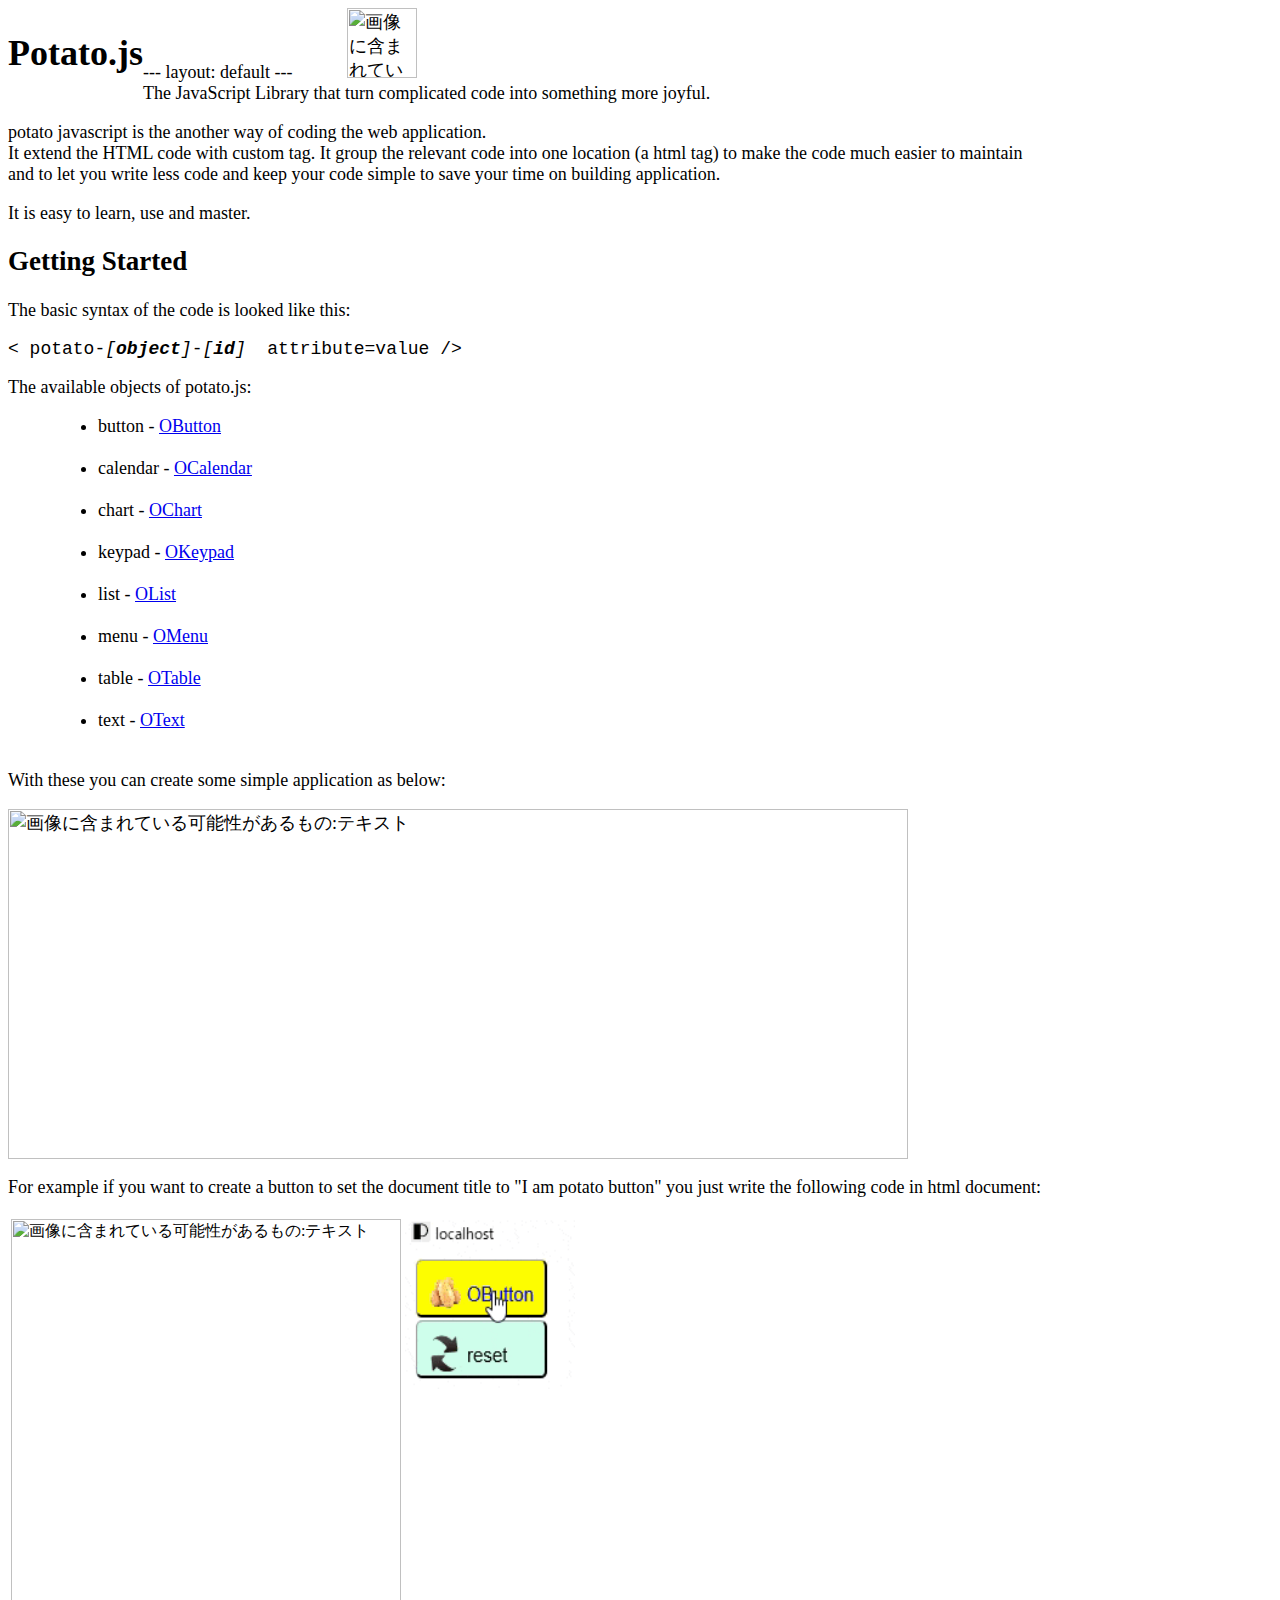
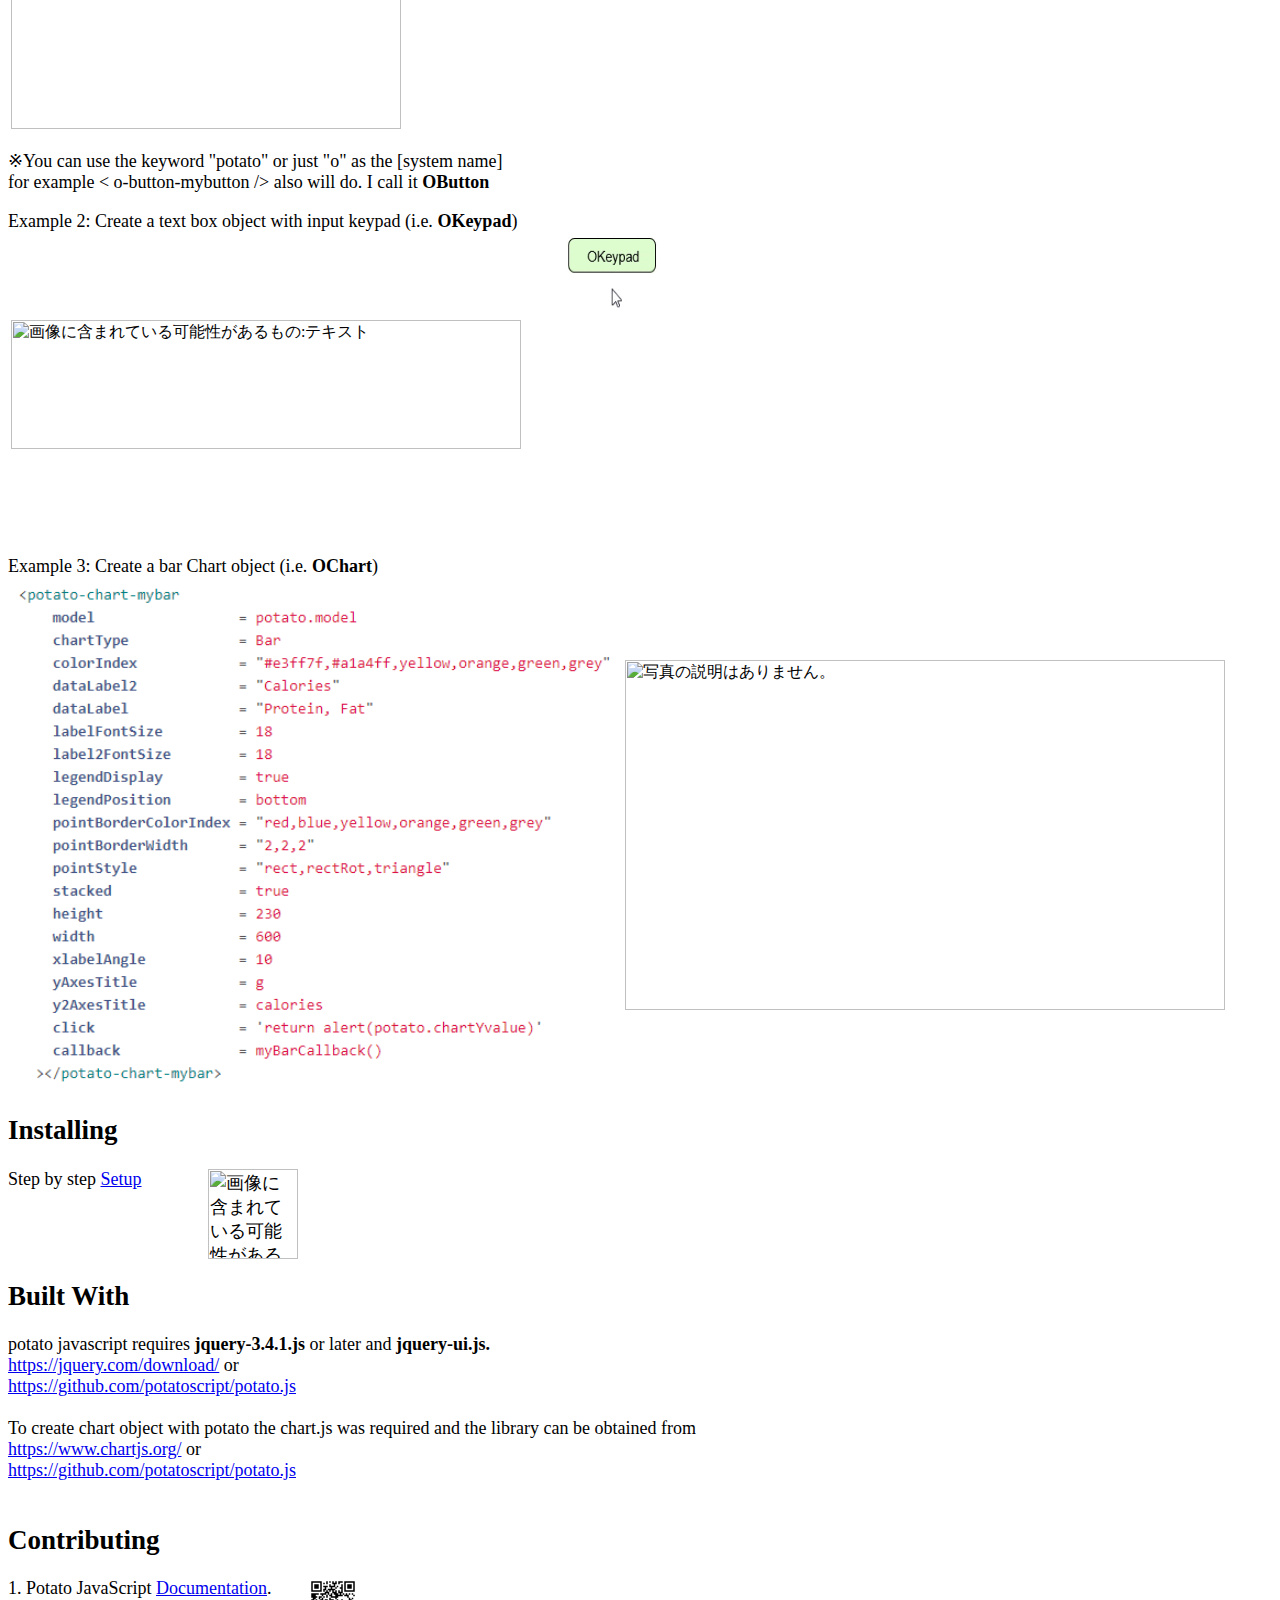
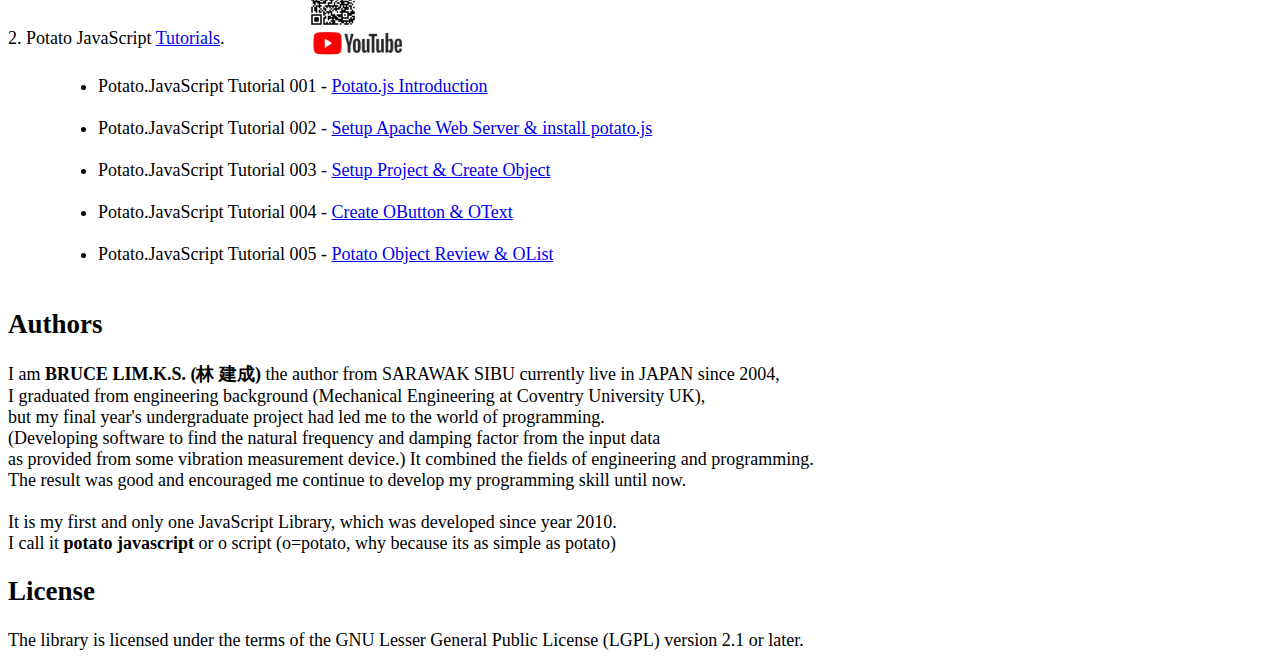
==== commit f3612c21: "Update index.html" ====
--- a/docs/index.html
+++ b/docs/index.html
@@ -17,8 +17,26 @@
 
 </P>
 <P>The basic syntax of the code is looked like this:</P>
-<PRE><CODE style="font-size:18px">< potato-<I>[<b>object type</b>]</I>-<I>[<b>object id</b>]</I>  <I>[attribute1 attribute2...]</I> /></CODE></PRE>
-<P>
+<PRE><CODE style="font-size:18px">< potato-<I>[<b>object</b>]</I>-<I>[<b>id</b>]</I>  attribute=value /></CODE></PRE>
+
+<P>The available objects of potato.js:
+ <ul style="margin-left:50px">
+	<li>button 	- <a target="_blank" href="https://github.com/potatoscript/potato.js/wiki/4.-Documentation#OButton">OButton</a></li><br>
+	<li>calendar 	- <a target="_blank" href="https://github.com/potatoscript/potato.js/wiki/4.-Documentation#OCalendar">OCalendar</a></li><br>
+	<li>chart 	- <a target="_blank" href="https://github.com/potatoscript/potato.js/wiki/4.-Documentation#OChart">OChart</a></li><br>  
+	<li>keypad 	- <a target="_blank" href="https://github.com/potatoscript/potato.js/wiki/4.-Documentation#OKeypad">OKeypad</a></li><br> 
+	<li>list 	- <a target="_blank" href="https://github.com/potatoscript/potato.js/wiki/4.-Documentation#OList">OList</a></li><br> 
+	<li>menu 	- <a target="_blank" href="https://github.com/potatoscript/potato.js/wiki/4.-Documentation#OMenu">OMenu</a></li><br>  
+	<li>table 	- <a target="_blank" href="https://github.com/potatoscript/potato.js/wiki/4.-Documentation#OTable">OTable</a></li><br> 
+	<li>text 	- <a target="_blank" href="https://github.com/potatoscript/potato.js/wiki/4.-Documentation#OText">OText</a></li><br>  
+  </ul>	
+</P>
+
+<P>With these you can create some simple application as below:</P>
+<img class="spotlight" aria-busy="false" style="width: 900px; height: 350px;" alt="画像に含まれている可能性があるもの:テキスト" src="potatoDemo.gif">
+
+
+<P>	
 For example if you want to create a button to set the document title to "I am potato button" you just write the following code in html document:
 </P>
 <table>
@@ -45,12 +63,12 @@
 </table>
 
 <p>Example 3: Create a bar Chart object (i.e. <b>OChart</b>)
-<table style="width:1000">
+<table style="width:1000px">
 <tr>
-<td><img class="spotlight" aria-busy="true" style="width: 510px; height: 510px;" alt="画像に含まれている可能性があるもの:テキスト" 
+<td><img class="spotlight" aria-busy="true" style="width: 610px; height: 510px;" alt="画像に含まれている可能性があるもの:テキスト" 
 	 src="potato-chart-mybar.png">
 </td>
-<td><img class="spotlight" aria-busy="false" style="width: 500px; height: 350px;" alt="写真の説明はありません。" src="barChart.png">
+<td><img class="spotlight" aria-busy="false" style="width: 600px; height: 350px;" alt="写真の説明はありません。" src="OChartDemo.gif">
 </td>
 </tr>
 </table>
@@ -92,7 +110,8 @@
 	<li>Potato.JavaScript Tutorial 001 - <a target="_blank" href="https://youtu.be/XrzNLFtjt8M">Potato.js Introduction</a></li><br>
 	<li>Potato.JavaScript Tutorial 002 - <a target="_blank" href="https://youtu.be/Eyj2oz_Uqms">Setup Apache Web Server & install potato.js</a></li><br>
 	<li>Potato.JavaScript Tutorial 003 - <a target="_blank" href="https://youtu.be/xW5u8SLkLV8">Setup Project & Create Object</a></li><br>  
-	<li>Potato.JavaScript Tutorial 004 - <a target="_blank" href="https://youtu.be/eKOGr8kPAes">Create OButton & OText</a></li><br> 	  
+	<li>Potato.JavaScript Tutorial 004 - <a target="_blank" href="https://youtu.be/eKOGr8kPAes">Create OButton & OText</a></li><br> 
+	<li>Potato.JavaScript Tutorial 005 - <a target="_blank" href="https://youtu.be/wVqWpgqnDgw">Potato Object Review & OList</a></li><br> 
   </ul>	  
 
 <h2> Authors</h2>
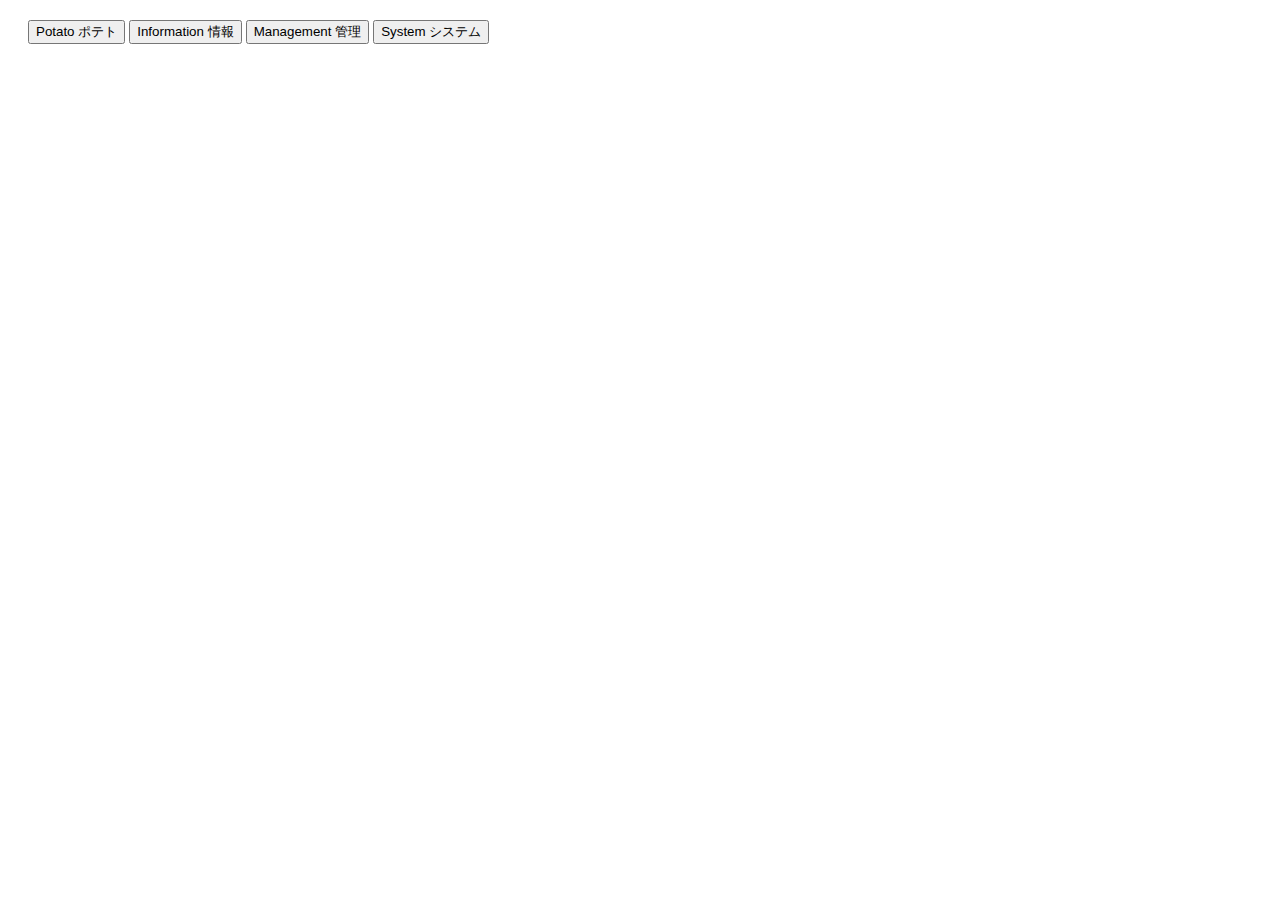
==== commit 5ecceb65: "Update index.html" ====
--- a/docs/index.html
+++ b/docs/index.html
@@ -1,134 +1,134 @@
----
-layout: default
----
-<body style="font-size:18px;font-family:Tempus Sans ITC">
-<h1 style="float:left"> Potato.js</h1>
-<img class="spotlight" aria-busy="true" style="margin-left:50px;width: 70px; height: 70px;" alt="画像に含まれている可能性があるもの:テキスト" 
-     src="potatoscript-potato.js.png"><br>
+<!DOCTYPE html>
+<html lang="en">
+<head>
+    <meta charset="UTF-8">
+    <meta name="viewport" content="width=device-width, initial-scale=1.0">
+    <title>🥔 CRUD</title>
+    <script src="potato.1.7.0.js"></script>
+    <link rel="stylesheet" href="potato.css">
+    
+    <style>
+      #div-table1{
+        margin:50px;
+      }
+      .delete_button{
+        font-size:15px;
+        padding:5px;
+        background-color: red;
+        font-weight: bold;
+        color:white;
+      }
+    </style>
 
-The JavaScript Library that turn complicated code into something more joyful.<br>
-<P>potato javascript is the another way of coding the web application.<br> 
-It extend the HTML code with custom tag.
-It group the relevant code into one location (a html tag) to make the code much easier to maintain<br> 
-and to let you write less code and keep your code simple to save your time on building application.</P>
-<P>It is easy to learn, use and master.<br>
+</head>
 
-<h2> Getting Started</h2>
+<body>
 
-</P>
-<P>The basic syntax of the code is looked like this:</P>
-<PRE><CODE style="font-size:18px">< potato-<I>[<b>object</b>]</I>-<I>[<b>id</b>]</I>  attribute=value /></CODE></PRE>
+    <div id="div_potato" style="margin:20px">
+      <button class="button-55 pmenu" role="button">P<span class="word">otato ポテト</span></button>
+      <button class="button-55 pmenu" role="button">I<span class="word">nformation 情報</span></button>
+      <button class="button-55 pmenu" role="button">M<span class="word">anagement 管理</span></button>
+      <button class="button-55 pmenu" role="button">S<span class="word">ystem システム</span></button>
+    </div>
 
-<P>The available objects of potato.js:
- <ul style="margin-left:50px">
-	<li>button 	- <a target="_blank" href="https://github.com/potatoscript/potato.js/wiki/4.-Documentation#OButton">OButton</a></li><br>
-	<li>calendar 	- <a target="_blank" href="https://github.com/potatoscript/potato.js/wiki/4.-Documentation#OCalendar">OCalendar</a></li><br>
-	<li>chart 	- <a target="_blank" href="https://github.com/potatoscript/potato.js/wiki/4.-Documentation#OChart">OChart</a></li><br>  
-	<li>keypad 	- <a target="_blank" href="https://github.com/potatoscript/potato.js/wiki/4.-Documentation#OKeypad">OKeypad</a></li><br> 
-	<li>list 	- <a target="_blank" href="https://github.com/potatoscript/potato.js/wiki/4.-Documentation#OList">OList</a></li><br> 
-	<li>menu 	- <a target="_blank" href="https://github.com/potatoscript/potato.js/wiki/4.-Documentation#OMenu">OMenu</a></li><br>  
-	<li>table 	- <a target="_blank" href="https://github.com/potatoscript/potato.js/wiki/4.-Documentation#OTable">OTable</a></li><br> 
-	<li>text 	- <a target="_blank" href="https://github.com/potatoscript/potato.js/wiki/4.-Documentation#OText">OText</a></li><br>  
-  </ul>	
-</P>
+    <div>
+      <potato-button-adddata
+      value="追加"
+      width="100px"
+      marginLeft="20px"
+      image="add.png 22 22"
+      click="
+        potato.Post(
+        'data_create.php',
+        {},
+        function(response){
+          alert(response[0]);
+          location.reload();
 
-<P>With these you can create some simple application as below:</P>
-<img class="spotlight" aria-busy="false" style="width: 900px; height: 350px;" alt="画像に含まれている可能性があるもの:テキスト" src="potatoDemo.gif">
+        });
+      "
+    ></potato-button-adddata>
+
+    </div>
+    
+
+    <potato-table-table1
+      header="ID,名称,個数,単価, 　"
+      data="[
+    [1, "potato", 5, "1000", ""],
+    [3, "🍊", 2, "500", ""],
+    [9, "🥔", 10, "0", ""],
+    [10, "", 0, "0", ""],
+    [11, "", 0, "0", ""],
+    [18, "abc", 100, "0", ""],
+    [21, "", 0, "0", ""],
+    [22, "", 0, "0", ""]
+]"
+      width=50vw
+      callback="set_delete_action()"
+      editCell="
+        trigger:doubleclick;
+        width:80px;
+        indexCol:0;
+        editCol:[1,2,3];
+        callback:
+          function(newVal,oldVal,id,SelectCol){
+            update_data(id,newVal,SelectCol);
+          };
+        "
+    ></potato-table-table1>
+
+</body>
+
+<script>
+  function set_delete_action(){
+    // Get all elements with the class name "delete_button"
+    var deleteButtons = document.getElementsByClassName("delete_button");
+
+    // Loop through each delete button
+    for (var i = 0; i < deleteButtons.length; i++) {
+        
+        deleteButtons[i].id = "delete_button_" + i;
+
+        // Add an event listener to each delete button
+        deleteButtons[i].addEventListener("click", function() {
+            var buttonId = this.id;
+            // Get the parent row of the clicked button
+            var row = this.closest("tr");
+
+            // Get the first cell (column) value in the same row
+            var firstColumnValue = row.cells[0].innerText;
+            delete_data(firstColumnValue);
+        });
+    }
+  }
+
+  function delete_data(id){
+    potato.Post(
+      "data_delete.php",
+      {
+        "id":id
+      },
+      function(response){
+        alert(response[0]);
+        location.reload();
+      })
+  }
+
+  function update_data(id,newVal,Col){
+    potato.Post(
+      "data_update.php",
+      {
+        "id" : id,
+        "newVal": newVal,
+        "Col":Col
+      },
+      function(response){
+        alert(response[0]);
+      });
+  }
+</script>
 
 
-<P>	
-For example if you want to create a button to set the document title to "I am potato button" you just write the following code in html document:
-</P>
-<table>
-<tr>
-<td><img class="spotlight" aria-busy="true" style="width: 390px; height: 510px;" alt="画像に含まれている可能性があるもの:テキスト" src="OButton.png">
-</td>
-<td style="vertical-align:top">
-<img class="spotlight" aria-busy="false" style="width: 170px; height: 170px;" alt="画像に含まれている可能性があるもの:テキスト" src="OButton.gif">
-</td>
-</tr>
-</table>
-<p>※You can use the keyword "potato" or just "o" as the [system name] <br>for example < o-button-mybutton /> also will do.
-I call it <b>OButton</b></p>
 
-<p>Example 2: Create a text box object with input keypad (i.e. <b>OKeypad</b>)
-<table>
-<tr>
-<td><img class="spotlight" aria-busy="true" style="width: 510px; height: 129px;" alt="画像に含まれている可能性があるもの:テキスト" src="https://scontent-nrt1-1.xx.fbcdn.net/v/t1.0-9/71716437_124587948941516_4927621055352143872_n.jpg?_nc_cat=100&amp;_nc_oc=AQndzHs7GmhQSZsug_7OMooS9MHYfohtNcmT8ea7wkHeJQjHEt38tOkgXd_G7xdhAEg&amp;_nc_ht=scontent-nrt1-1.xx&amp;oh=cd558a350efe9bd5b6d76e8a2a2dc9ec&amp;oe=5E39201C">
-</td>
-<td style="vertical-align:top">
-<img class="spotlight" aria-busy="false" style="width: 350px; height: 300px;" alt="画像に含まれている可能性があるもの:テキスト" src="OKeypad.gif">
-</td>
-</tr>
-</table>
-
-<p>Example 3: Create a bar Chart object (i.e. <b>OChart</b>)
-<table style="width:1000px">
-<tr>
-<td><img class="spotlight" aria-busy="true" style="width: 610px; height: 510px;" alt="画像に含まれている可能性があるもの:テキスト" 
-	 src="potato-chart-mybar.png">
-</td>
-<td><img class="spotlight" aria-busy="false" style="width: 600px; height: 350px;" alt="写真の説明はありません。" src="OChartDemo.gif">
-</td>
-</tr>
-</table>
-
-<h2> Installing</h2>
-
-  <div style="float:left;width:150px">
-	Step by step <a target="_blank" href="https://github.com/potatoscript/potato.js/wiki/2.-Setup">Setup</a>
-  </div>
-  <img class="spotlight" aria-busy="true" style="margin-left:50px;width: 90px; height: 90px;" alt="画像に含まれている可能性があるもの:テキスト" 
-	 src="potatoscript-potato.js-setup-youtube.png"><br>	 
-
-<h2> Built With</h2>
-<p style="width:900px">
-potato javascript requires <b>jquery-3.4.1.js</b> or later and <b>jquery-ui.js.</b><br>
-<a target="_blank" href="https://jquery.com/download/">https://jquery.com/download/</a> or <br> 
-<a target="_blank" href="https://github.com/potatoscript/potato.js">https://github.com/potatoscript/potato.js</a>
-<br><br>
-To create chart object with potato the chart.js was required and the library can be obtained from <br>
-<a target="_blank" href="https://www.chartjs.org/">https://www.chartjs.org/</a> or<br> 
-<a target="_blank" href="https://github.com/potatoscript/potato.js">https://github.com/potatoscript/potato.js</a>
-<br><br>
-</p>
-
-<h2> Contributing</h2>
-
-  <div style="float:left;width:300px">
-	1. Potato JavaScript <a target="_blank" href="https://github.com/potatoscript/potato.js/wiki/4.-Documentation">Documentation</a>.
-  </div>		
-  <img class="spotlight" aria-busy="true" style="width: 50px; height: 50px;" alt="画像に含まれている可能性があるもの:テキスト" 
-       src="potatoscript-potato.js-wiki.png"><br>
-  <div style="float:left;width:300px">
-	2. Potato JavaScript <a target="_blank" href="https://www.youtube.com/channel/UCSvc1mfBihTH_qfkAs7Iy4g">Tutorials</a>.
-  </div>
-  <img class="spotlight" aria-busy="true" style="width: 100px; height: 30px;" alt="画像に含まれている可能性があるもの:テキスト" 
-	 src="youtube.png"><br>	
-
-  <ul style="margin-left:50px">
-	<li>Potato.JavaScript Tutorial 001 - <a target="_blank" href="https://youtu.be/XrzNLFtjt8M">Potato.js Introduction</a></li><br>
-	<li>Potato.JavaScript Tutorial 002 - <a target="_blank" href="https://youtu.be/Eyj2oz_Uqms">Setup Apache Web Server & install potato.js</a></li><br>
-	<li>Potato.JavaScript Tutorial 003 - <a target="_blank" href="https://youtu.be/xW5u8SLkLV8">Setup Project & Create Object</a></li><br>  
-	<li>Potato.JavaScript Tutorial 004 - <a target="_blank" href="https://youtu.be/eKOGr8kPAes">Create OButton & OText</a></li><br> 
-	<li>Potato.JavaScript Tutorial 005 - <a target="_blank" href="https://youtu.be/wVqWpgqnDgw">Potato Object Review & OList</a></li><br> 
-  </ul>	  
-
-<h2> Authors</h2>
-<p style="width:900px">
-I am <b>BRUCE LIM.K.S. (林 建成)</b> the author from SARAWAK SIBU currently live in JAPAN since 2004, <br>
-I graduated from engineering background (Mechanical Engineering at Coventry University UK),<br> 
-but my final year's undergraduate project had led me to the world of programming.<br>
-(Developing software to find the natural frequency and damping factor from the input data<br> 
-as provided from some vibration measurement device.) It combined the fields of engineering and programming.<br>
-The result was good and encouraged me continue to develop my programming skill until now.<br><br>
-	
-It is my first and only one JavaScript Library, which was developed since year 2010. <br>
-I call it <b>potato javascript</b> or o script (o=potato, why because its as simple as potato)
-</p>
-
-<h2> License</h2>
-
-The library is licensed under the terms of the GNU Lesser General Public License (LGPL) version 2.1 or later.
-
-</body>
+</html>
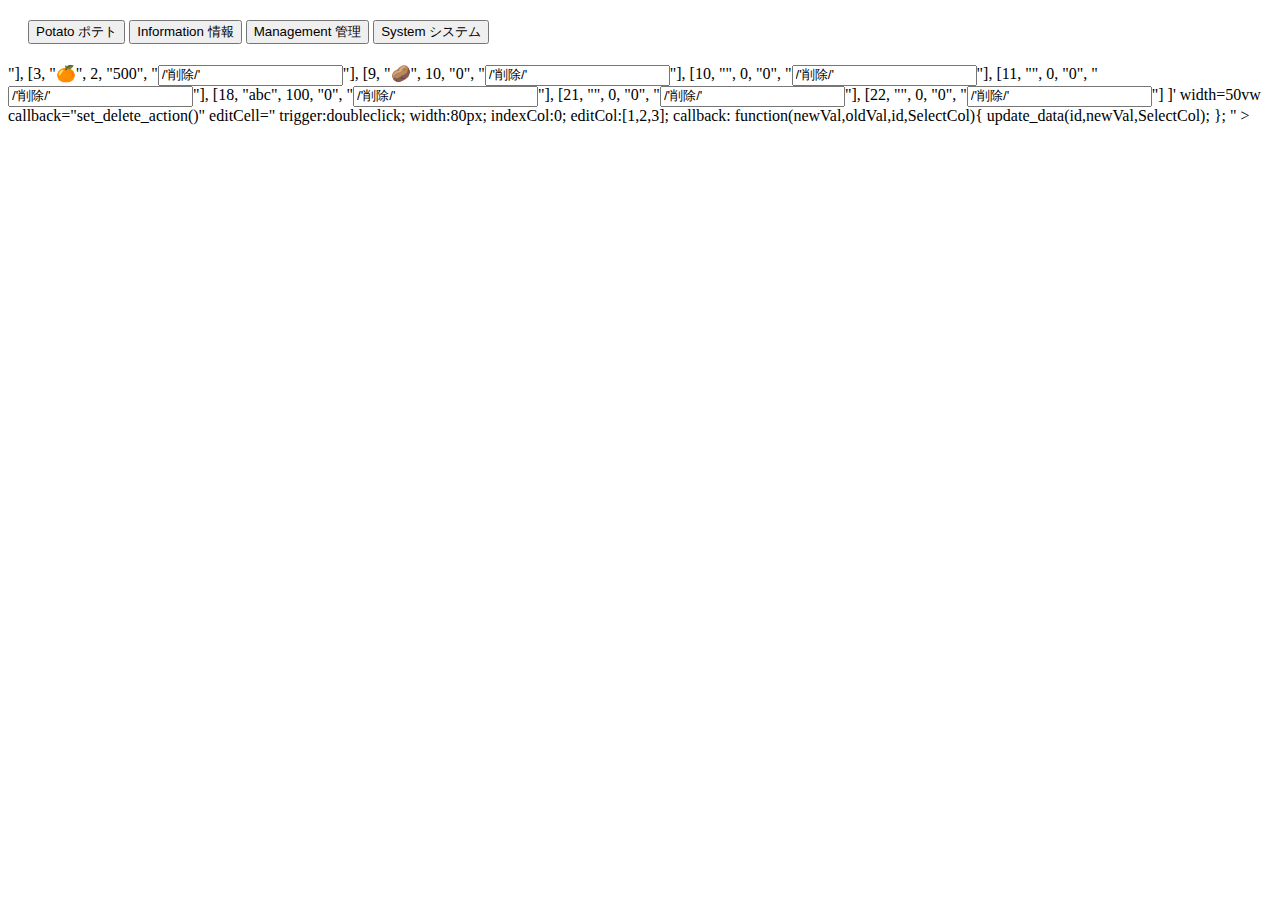
==== commit d0e4ba81: "Update index.html" ====
--- a/docs/index.html
+++ b/docs/index.html
@@ -54,16 +54,16 @@
 
     <potato-table-table1
       header="ID,名称,個数,単価, 　"
-      data="[
-    [1, "potato", 5, "1000", ""],
-    [3, "🍊", 2, "500", ""],
-    [9, "🥔", 10, "0", ""],
-    [10, "", 0, "0", ""],
-    [11, "", 0, "0", ""],
-    [18, "abc", 100, "0", ""],
-    [21, "", 0, "0", ""],
-    [22, "", 0, "0", ""]
-]"
+      data='[
+    [1, "potato", 5, "1000", "<input type=/'button/' value=/'削除/' class=/'delete_button/' />"],
+    [3, "🍊", 2, "500", "<input type=/'button/' value=/'削除/' class=/'delete_button/' />"],
+    [9, "🥔", 10, "0", "<input type=/'button/' value=/'削除/' class=/'delete_button/' />"],
+    [10, "", 0, "0", "<input type=/'button/' value=/'削除/' class=/'delete_button/' />"],
+    [11, "", 0, "0", "<input type=/'button/' value=/'削除/' class=/'delete_button/' />"],
+    [18, "abc", 100, "0", "<input type=/'button/' value=/'削除/' class=/'delete_button/' />"],
+    [21, "", 0, "0", "<input type=/'button/' value=/'削除/' class=/'delete_button/' />"],
+    [22, "", 0, "0", "<input type=/'button/' value=/'削除/' class=/'delete_button/' />"]
+]'
       width=50vw
       callback="set_delete_action()"
       editCell="
